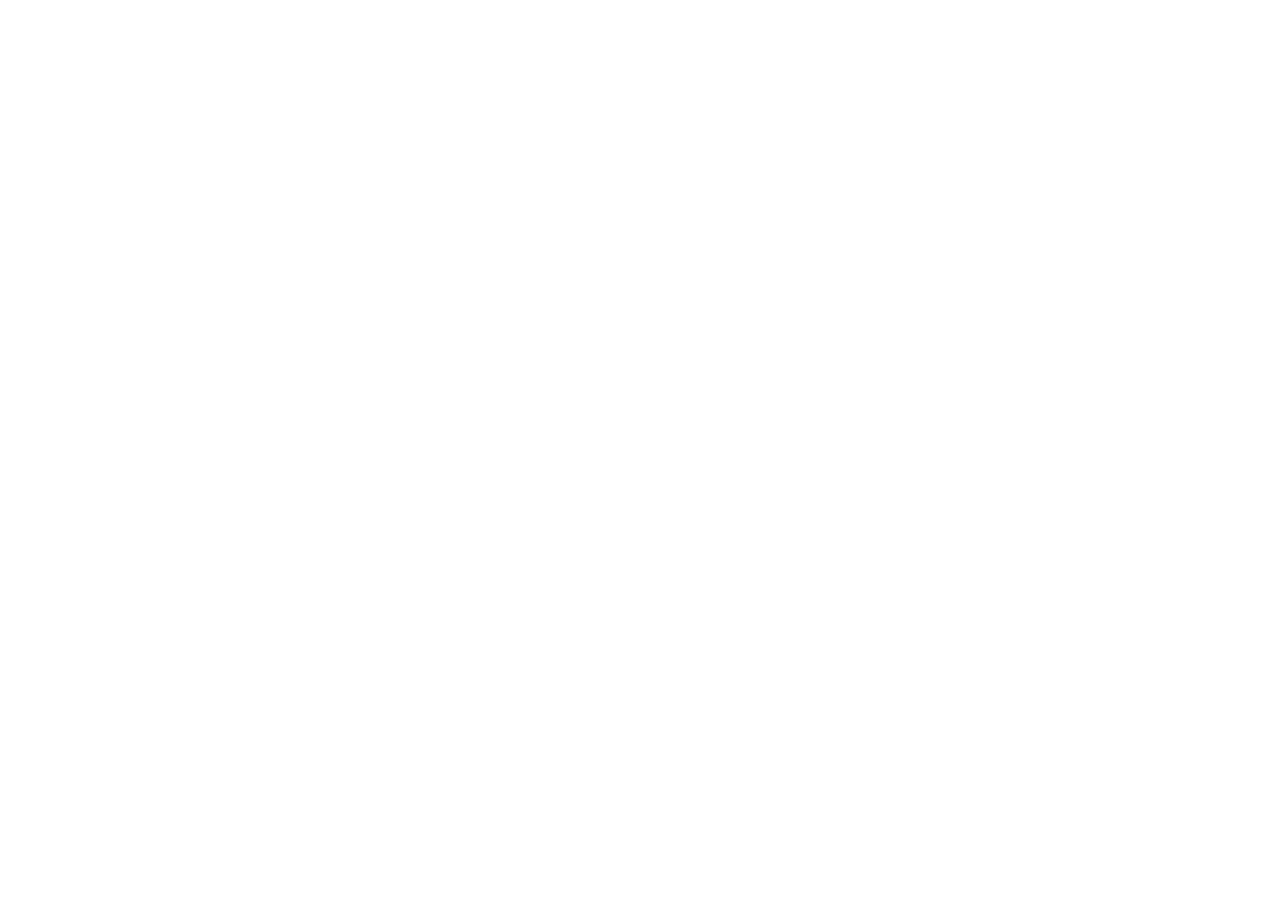
==== teste.html @ 45d23dcc "Testando uma abordagem diferente" ====
<!DOCTYPE html>
<html lang="pt-br">

<head>
    <meta charset="UTF-8">
    <meta name="viewport" content="width=device-width, initial-scale=1.0">
    <title>Sistema de Cadastro de Tarefas</title>
    <link rel="stylesheet" href="/assets/css/testando.css">
</head>

<body>
    <header id="header-section">

    </header>
    <main>

    </main>
    <footer id="footer-section">

    </footer>


</body>


</html>
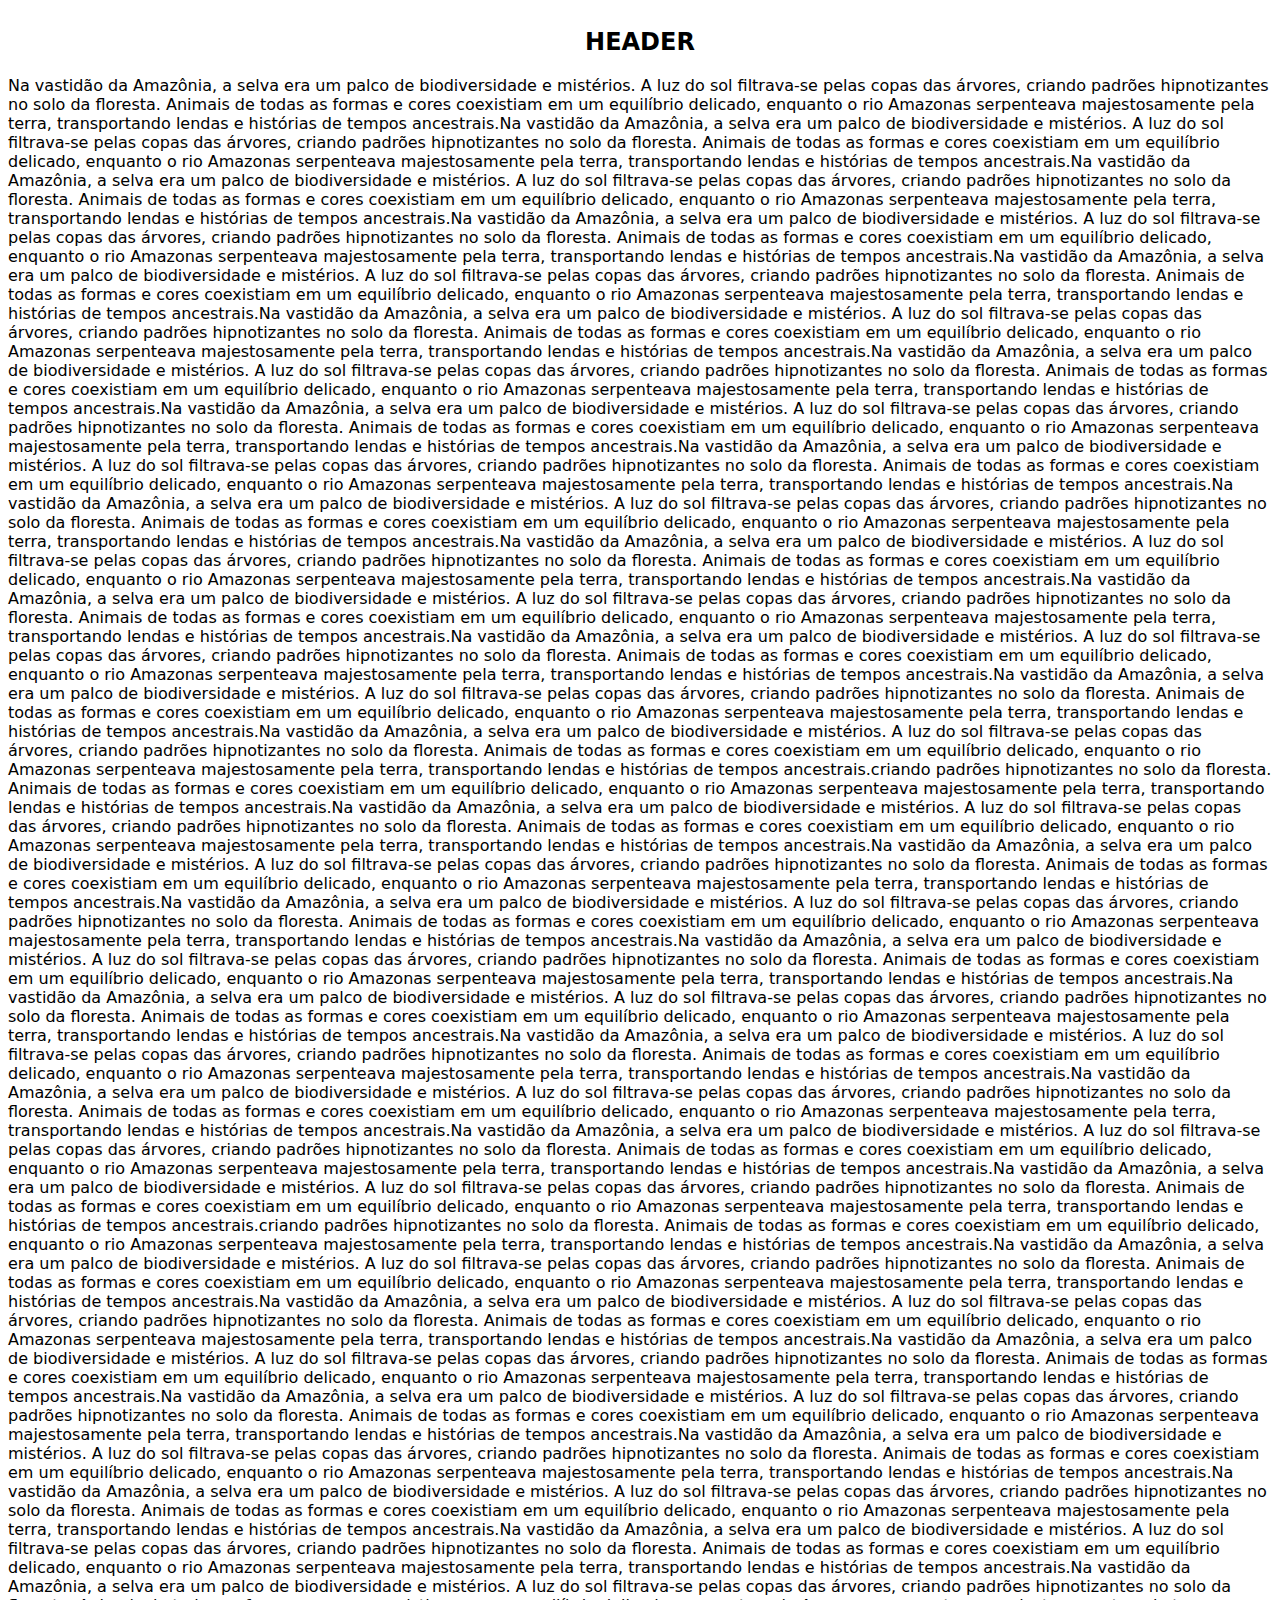
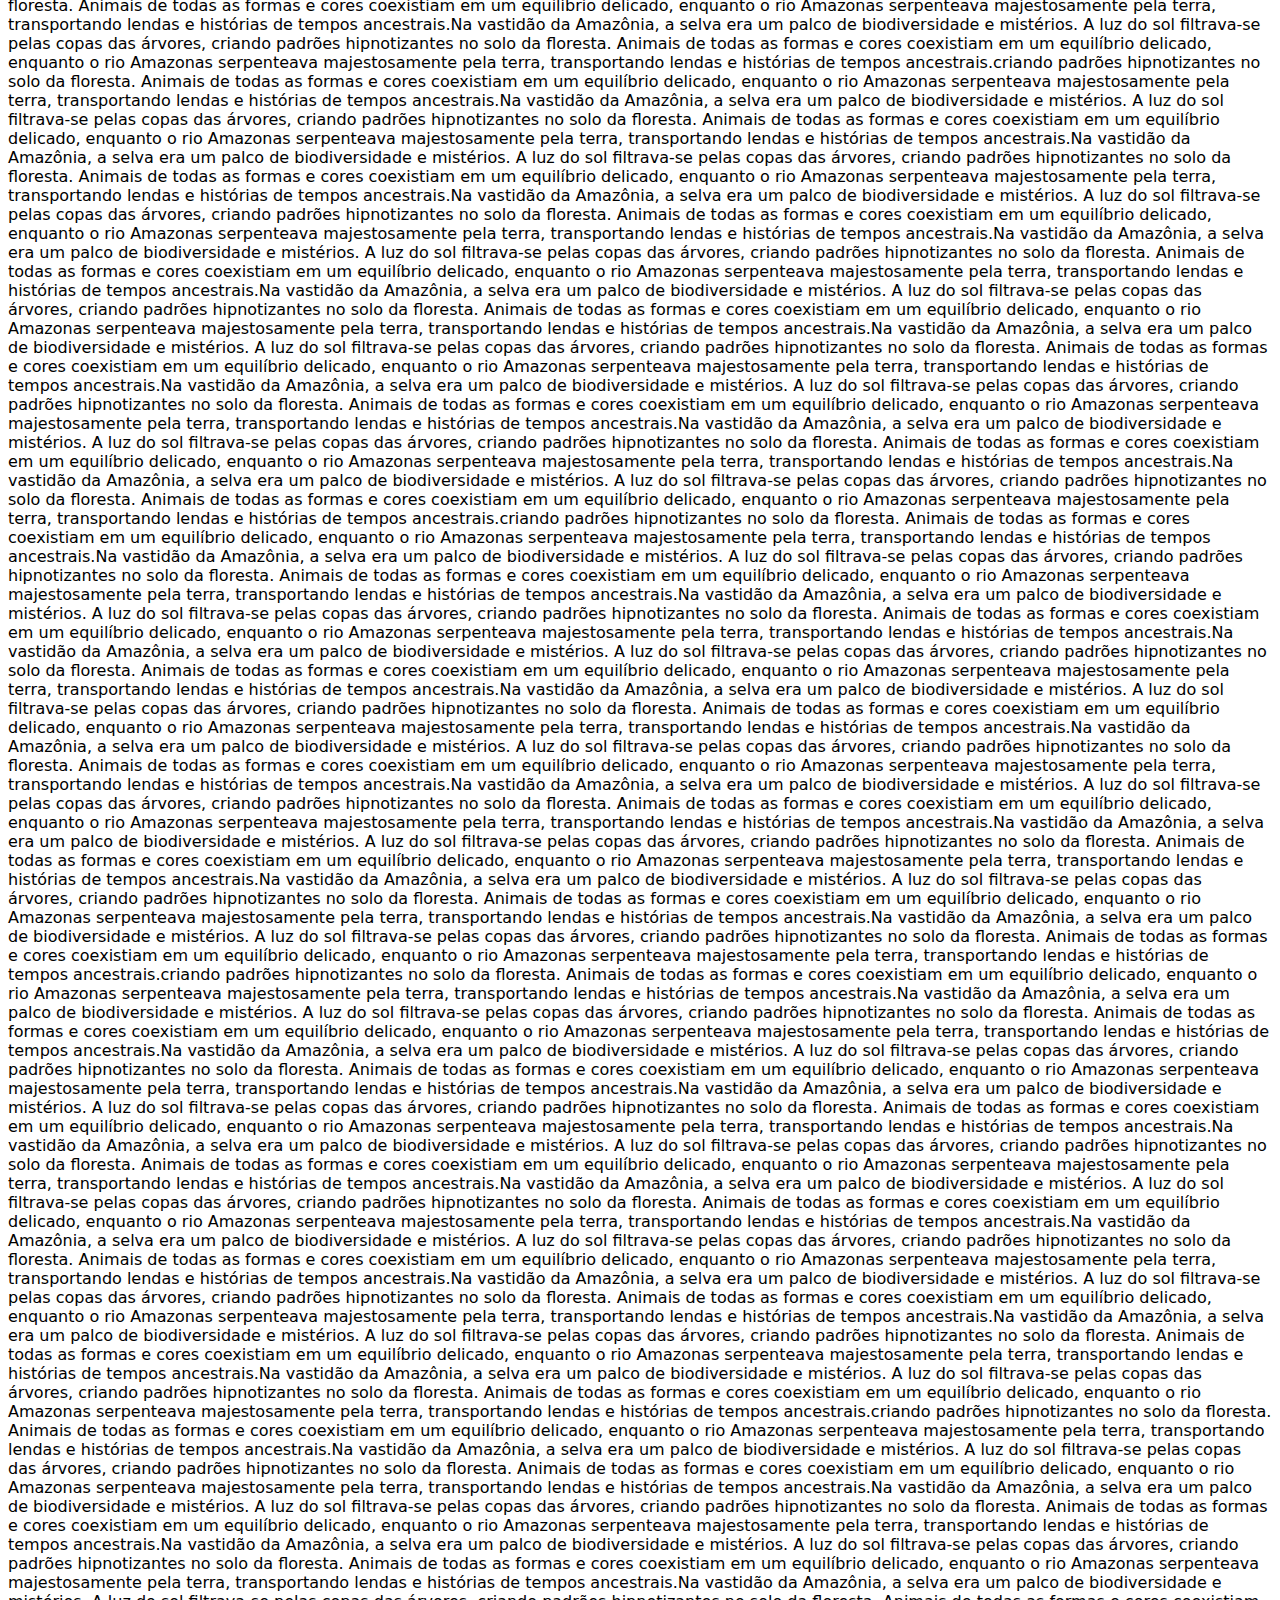
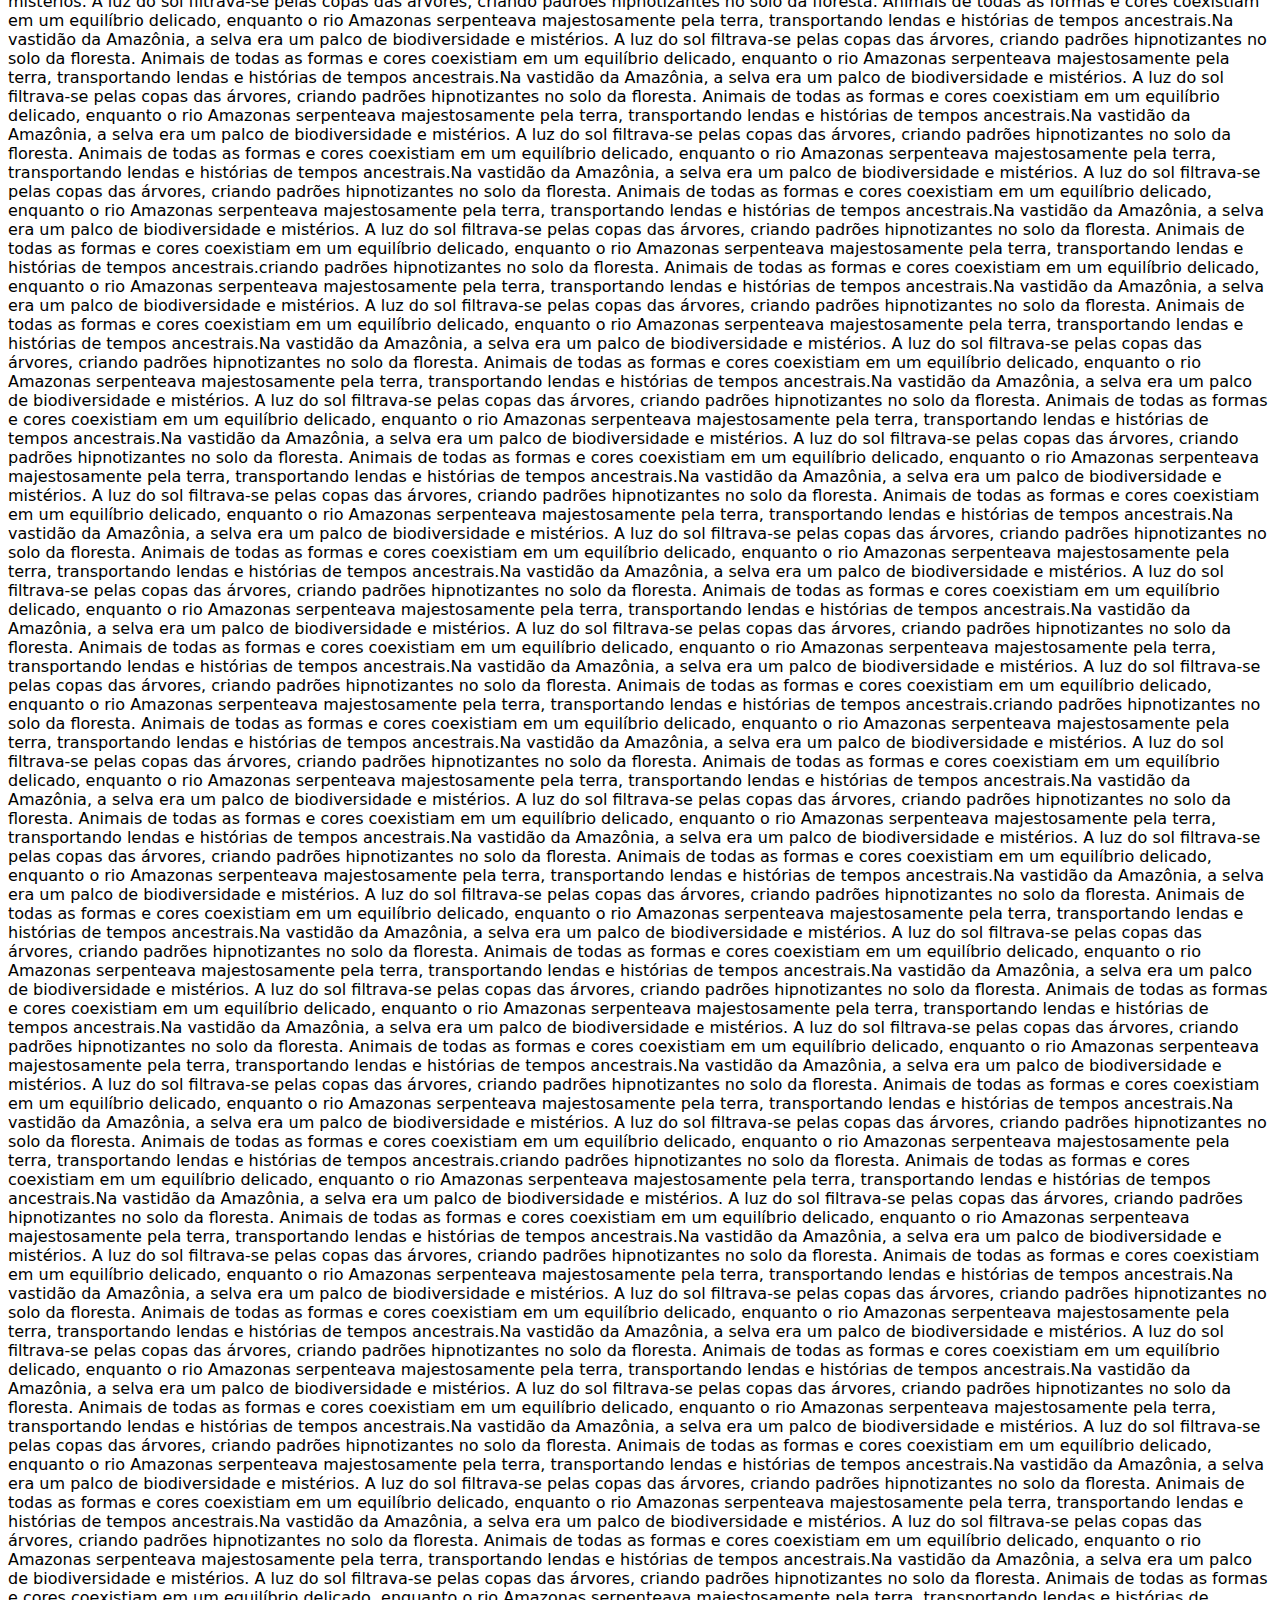
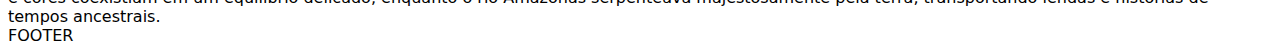
==== commit 4b3bf2db: "Layout Padrao Teste" ====
--- a/teste.html
+++ b/teste.html
@@ -8,14 +8,15 @@
     <link rel="stylesheet" href="/assets/css/testando.css">
 </head>
 
-<body>
-    <header id="header-section">
-
+<body class="container">
+    <header class="header-section">
+        <h2>HEADER</h2>
     </header>
-    <main>
-
+    <main class="container-main">
+        Na vastidão da Amazônia, a selva era um palco de biodiversidade e mistérios. A luz do sol filtrava-se pelas copas das árvores, criando padrões hipnotizantes no solo da floresta. Animais de todas as formas e cores coexistiam em um equilíbrio delicado, enquanto o rio Amazonas serpenteava majestosamente pela terra, transportando lendas e histórias de tempos ancestrais.Na vastidão da Amazônia, a selva era um palco de biodiversidade e mistérios. A luz do sol filtrava-se pelas copas das árvores, criando padrões hipnotizantes no solo da floresta. Animais de todas as formas e cores coexistiam em um equilíbrio delicado, enquanto o rio Amazonas serpenteava majestosamente pela terra, transportando lendas e histórias de tempos ancestrais.Na vastidão da Amazônia, a selva era um palco de biodiversidade e mistérios. A luz do sol filtrava-se pelas copas das árvores, criando padrões hipnotizantes no solo da floresta. Animais de todas as formas e cores coexistiam em um equilíbrio delicado, enquanto o rio Amazonas serpenteava majestosamente pela terra, transportando lendas e histórias de tempos ancestrais.Na vastidão da Amazônia, a selva era um palco de biodiversidade e mistérios. A luz do sol filtrava-se pelas copas das árvores, criando padrões hipnotizantes no solo da floresta. Animais de todas as formas e cores coexistiam em um equilíbrio delicado, enquanto o rio Amazonas serpenteava majestosamente pela terra, transportando lendas e histórias de tempos ancestrais.Na vastidão da Amazônia, a selva era um palco de biodiversidade e mistérios. A luz do sol filtrava-se pelas copas das árvores, criando padrões hipnotizantes no solo da floresta. Animais de todas as formas e cores coexistiam em um equilíbrio delicado, enquanto o rio Amazonas serpenteava majestosamente pela terra, transportando lendas e histórias de tempos ancestrais.Na vastidão da Amazônia, a selva era um palco de biodiversidade e mistérios. A luz do sol filtrava-se pelas copas das árvores, criando padrões hipnotizantes no solo da floresta. Animais de todas as formas e cores coexistiam em um equilíbrio delicado, enquanto o rio Amazonas serpenteava majestosamente pela terra, transportando lendas e histórias de tempos ancestrais.Na vastidão da Amazônia, a selva era um palco de biodiversidade e mistérios. A luz do sol filtrava-se pelas copas das árvores, criando padrões hipnotizantes no solo da floresta. Animais de todas as formas e cores coexistiam em um equilíbrio delicado, enquanto o rio Amazonas serpenteava majestosamente pela terra, transportando lendas e histórias de tempos ancestrais.Na vastidão da Amazônia, a selva era um palco de biodiversidade e mistérios. A luz do sol filtrava-se pelas copas das árvores, criando padrões hipnotizantes no solo da floresta. Animais de todas as formas e cores coexistiam em um equilíbrio delicado, enquanto o rio Amazonas serpenteava majestosamente pela terra, transportando lendas e histórias de tempos ancestrais.Na vastidão da Amazônia, a selva era um palco de biodiversidade e mistérios. A luz do sol filtrava-se pelas copas das árvores, criando padrões hipnotizantes no solo da floresta. Animais de todas as formas e cores coexistiam em um equilíbrio delicado, enquanto o rio Amazonas serpenteava majestosamente pela terra, transportando lendas e histórias de tempos ancestrais.Na vastidão da Amazônia, a selva era um palco de biodiversidade e mistérios. A luz do sol filtrava-se pelas copas das árvores, criando padrões hipnotizantes no solo da floresta. Animais de todas as formas e cores coexistiam em um equilíbrio delicado, enquanto o rio Amazonas serpenteava majestosamente pela terra, transportando lendas e histórias de tempos ancestrais.Na vastidão da Amazônia, a selva era um palco de biodiversidade e mistérios. A luz do sol filtrava-se pelas copas das árvores, criando padrões hipnotizantes no solo da floresta. Animais de todas as formas e cores coexistiam em um equilíbrio delicado, enquanto o rio Amazonas serpenteava majestosamente pela terra, transportando lendas e histórias de tempos ancestrais.Na vastidão da Amazônia, a selva era um palco de biodiversidade e mistérios. A luz do sol filtrava-se pelas copas das árvores, criando padrões hipnotizantes no solo da floresta. Animais de todas as formas e cores coexistiam em um equilíbrio delicado, enquanto o rio Amazonas serpenteava majestosamente pela terra, transportando lendas e histórias de tempos ancestrais.Na vastidão da Amazônia, a selva era um palco de biodiversidade e mistérios. A luz do sol filtrava-se pelas copas das árvores, criando padrões hipnotizantes no solo da floresta. Animais de todas as formas e cores coexistiam em um equilíbrio delicado, enquanto o rio Amazonas serpenteava majestosamente pela terra, transportando lendas e histórias de tempos ancestrais.Na vastidão da Amazônia, a selva era um palco de biodiversidade e mistérios. A luz do sol filtrava-se pelas copas das árvores, criando padrões hipnotizantes no solo da floresta. Animais de todas as formas e cores coexistiam em um equilíbrio delicado, enquanto o rio Amazonas serpenteava majestosamente pela terra, transportando lendas e histórias de tempos ancestrais.Na vastidão da Amazônia, a selva era um palco de biodiversidade e mistérios. A luz do sol filtrava-se pelas copas das árvores, criando padrões hipnotizantes no solo da floresta. Animais de todas as formas e cores coexistiam em um equilíbrio delicado, enquanto o rio Amazonas serpenteava majestosamente pela terra, transportando lendas e histórias de tempos ancestrais.criando padrões hipnotizantes no solo da floresta. Animais de todas as formas e cores coexistiam em um equilíbrio delicado, enquanto o rio Amazonas serpenteava majestosamente pela terra, transportando lendas e histórias de tempos ancestrais.Na vastidão da Amazônia, a selva era um palco de biodiversidade e mistérios. A luz do sol filtrava-se pelas copas das árvores, criando padrões hipnotizantes no solo da floresta. Animais de todas as formas e cores coexistiam em um equilíbrio delicado, enquanto o rio Amazonas serpenteava majestosamente pela terra, transportando lendas e histórias de tempos ancestrais.Na vastidão da Amazônia, a selva era um palco de biodiversidade e mistérios. A luz do sol filtrava-se pelas copas das árvores, criando padrões hipnotizantes no solo da floresta. Animais de todas as formas e cores coexistiam em um equilíbrio delicado, enquanto o rio Amazonas serpenteava majestosamente pela terra, transportando lendas e histórias de tempos ancestrais.Na vastidão da Amazônia, a selva era um palco de biodiversidade e mistérios. A luz do sol filtrava-se pelas copas das árvores, criando padrões hipnotizantes no solo da floresta. Animais de todas as formas e cores coexistiam em um equilíbrio delicado, enquanto o rio Amazonas serpenteava majestosamente pela terra, transportando lendas e histórias de tempos ancestrais.Na vastidão da Amazônia, a selva era um palco de biodiversidade e mistérios. A luz do sol filtrava-se pelas copas das árvores, criando padrões hipnotizantes no solo da floresta. Animais de todas as formas e cores coexistiam em um equilíbrio delicado, enquanto o rio Amazonas serpenteava majestosamente pela terra, transportando lendas e histórias de tempos ancestrais.Na vastidão da Amazônia, a selva era um palco de biodiversidade e mistérios. A luz do sol filtrava-se pelas copas das árvores, criando padrões hipnotizantes no solo da floresta. Animais de todas as formas e cores coexistiam em um equilíbrio delicado, enquanto o rio Amazonas serpenteava majestosamente pela terra, transportando lendas e histórias de tempos ancestrais.Na vastidão da Amazônia, a selva era um palco de biodiversidade e mistérios. A luz do sol filtrava-se pelas copas das árvores, criando padrões hipnotizantes no solo da floresta. Animais de todas as formas e cores coexistiam em um equilíbrio delicado, enquanto o rio Amazonas serpenteava majestosamente pela terra, transportando lendas e histórias de tempos ancestrais.Na vastidão da Amazônia, a selva era um palco de biodiversidade e mistérios. A luz do sol filtrava-se pelas copas das árvores, criando padrões hipnotizantes no solo da floresta. Animais de todas as formas e cores coexistiam em um equilíbrio delicado, enquanto o rio Amazonas serpenteava majestosamente pela terra, transportando lendas e histórias de tempos ancestrais.Na vastidão da Amazônia, a selva era um palco de biodiversidade e mistérios. A luz do sol filtrava-se pelas copas das árvores, criando padrões hipnotizantes no solo da floresta. Animais de todas as formas e cores coexistiam em um equilíbrio delicado, enquanto o rio Amazonas serpenteava majestosamente pela terra, transportando lendas e histórias de tempos ancestrais.Na vastidão da Amazônia, a selva era um palco de biodiversidade e mistérios. A luz do sol filtrava-se pelas copas das árvores, criando padrões hipnotizantes no solo da floresta. Animais de todas as formas e cores coexistiam em um equilíbrio delicado, enquanto o rio Amazonas serpenteava majestosamente pela terra, transportando lendas e histórias de tempos ancestrais.criando padrões hipnotizantes no solo da floresta. Animais de todas as formas e cores coexistiam em um equilíbrio delicado, enquanto o rio Amazonas serpenteava majestosamente pela terra, transportando lendas e histórias de tempos ancestrais.Na vastidão da Amazônia, a selva era um palco de biodiversidade e mistérios. A luz do sol filtrava-se pelas copas das árvores, criando padrões hipnotizantes no solo da floresta. Animais de todas as formas e cores coexistiam em um equilíbrio delicado, enquanto o rio Amazonas serpenteava majestosamente pela terra, transportando lendas e histórias de tempos ancestrais.Na vastidão da Amazônia, a selva era um palco de biodiversidade e mistérios. A luz do sol filtrava-se pelas copas das árvores, criando padrões hipnotizantes no solo da floresta. Animais de todas as formas e cores coexistiam em um equilíbrio delicado, enquanto o rio Amazonas serpenteava majestosamente pela terra, transportando lendas e histórias de tempos ancestrais.Na vastidão da Amazônia, a selva era um palco de biodiversidade e mistérios. A luz do sol filtrava-se pelas copas das árvores, criando padrões hipnotizantes no solo da floresta. Animais de todas as formas e cores coexistiam em um equilíbrio delicado, enquanto o rio Amazonas serpenteava majestosamente pela terra, transportando lendas e histórias de tempos ancestrais.Na vastidão da Amazônia, a selva era um palco de biodiversidade e mistérios. A luz do sol filtrava-se pelas copas das árvores, criando padrões hipnotizantes no solo da floresta. Animais de todas as formas e cores coexistiam em um equilíbrio delicado, enquanto o rio Amazonas serpenteava majestosamente pela terra, transportando lendas e histórias de tempos ancestrais.Na vastidão da Amazônia, a selva era um palco de biodiversidade e mistérios. A luz do sol filtrava-se pelas copas das árvores, criando padrões hipnotizantes no solo da floresta. Animais de todas as formas e cores coexistiam em um equilíbrio delicado, enquanto o rio Amazonas serpenteava majestosamente pela terra, transportando lendas e histórias de tempos ancestrais.Na vastidão da Amazônia, a selva era um palco de biodiversidade e mistérios. A luz do sol filtrava-se pelas copas das árvores, criando padrões hipnotizantes no solo da floresta. Animais de todas as formas e cores coexistiam em um equilíbrio delicado, enquanto o rio Amazonas serpenteava majestosamente pela terra, transportando lendas e histórias de tempos ancestrais.Na vastidão da Amazônia, a selva era um palco de biodiversidade e mistérios. A luz do sol filtrava-se pelas copas das árvores, criando padrões hipnotizantes no solo da floresta. Animais de todas as formas e cores coexistiam em um equilíbrio delicado, enquanto o rio Amazonas serpenteava majestosamente pela terra, transportando lendas e histórias de tempos ancestrais.Na vastidão da Amazônia, a selva era um palco de biodiversidade e mistérios. A luz do sol filtrava-se pelas copas das árvores, criando padrões hipnotizantes no solo da floresta. Animais de todas as formas e cores coexistiam em um equilíbrio delicado, enquanto o rio Amazonas serpenteava majestosamente pela terra, transportando lendas e histórias de tempos ancestrais.Na vastidão da Amazônia, a selva era um palco de biodiversidade e mistérios. A luz do sol filtrava-se pelas copas das árvores, criando padrões hipnotizantes no solo da floresta. Animais de todas as formas e cores coexistiam em um equilíbrio delicado, enquanto o rio Amazonas serpenteava majestosamente pela terra, transportando lendas e histórias de tempos ancestrais.criando padrões hipnotizantes no solo da floresta. Animais de todas as formas e cores coexistiam em um equilíbrio delicado, enquanto o rio Amazonas serpenteava majestosamente pela terra, transportando lendas e histórias de tempos ancestrais.Na vastidão da Amazônia, a selva era um palco de biodiversidade e mistérios. A luz do sol filtrava-se pelas copas das árvores, criando padrões hipnotizantes no solo da floresta. Animais de todas as formas e cores coexistiam em um equilíbrio delicado, enquanto o rio Amazonas serpenteava majestosamente pela terra, transportando lendas e histórias de tempos ancestrais.Na vastidão da Amazônia, a selva era um palco de biodiversidade e mistérios. A luz do sol filtrava-se pelas copas das árvores, criando padrões hipnotizantes no solo da floresta. Animais de todas as formas e cores coexistiam em um equilíbrio delicado, enquanto o rio Amazonas serpenteava majestosamente pela terra, transportando lendas e histórias de tempos ancestrais.Na vastidão da Amazônia, a selva era um palco de biodiversidade e mistérios. A luz do sol filtrava-se pelas copas das árvores, criando padrões hipnotizantes no solo da floresta. Animais de todas as formas e cores coexistiam em um equilíbrio delicado, enquanto o rio Amazonas serpenteava majestosamente pela terra, transportando lendas e histórias de tempos ancestrais.Na vastidão da Amazônia, a selva era um palco de biodiversidade e mistérios. A luz do sol filtrava-se pelas copas das árvores, criando padrões hipnotizantes no solo da floresta. Animais de todas as formas e cores coexistiam em um equilíbrio delicado, enquanto o rio Amazonas serpenteava majestosamente pela terra, transportando lendas e histórias de tempos ancestrais.Na vastidão da Amazônia, a selva era um palco de biodiversidade e mistérios. A luz do sol filtrava-se pelas copas das árvores, criando padrões hipnotizantes no solo da floresta. Animais de todas as formas e cores coexistiam em um equilíbrio delicado, enquanto o rio Amazonas serpenteava majestosamente pela terra, transportando lendas e histórias de tempos ancestrais.Na vastidão da Amazônia, a selva era um palco de biodiversidade e mistérios. A luz do sol filtrava-se pelas copas das árvores, criando padrões hipnotizantes no solo da floresta. Animais de todas as formas e cores coexistiam em um equilíbrio delicado, enquanto o rio Amazonas serpenteava majestosamente pela terra, transportando lendas e histórias de tempos ancestrais.Na vastidão da Amazônia, a selva era um palco de biodiversidade e mistérios. A luz do sol filtrava-se pelas copas das árvores, criando padrões hipnotizantes no solo da floresta. Animais de todas as formas e cores coexistiam em um equilíbrio delicado, enquanto o rio Amazonas serpenteava majestosamente pela terra, transportando lendas e histórias de tempos ancestrais.Na vastidão da Amazônia, a selva era um palco de biodiversidade e mistérios. A luz do sol filtrava-se pelas copas das árvores, criando padrões hipnotizantes no solo da floresta. Animais de todas as formas e cores coexistiam em um equilíbrio delicado, enquanto o rio Amazonas serpenteava majestosamente pela terra, transportando lendas e histórias de tempos ancestrais.Na vastidão da Amazônia, a selva era um palco de biodiversidade e mistérios. A luz do sol filtrava-se pelas copas das árvores, criando padrões hipnotizantes no solo da floresta. Animais de todas as formas e cores coexistiam em um equilíbrio delicado, enquanto o rio Amazonas serpenteava majestosamente pela terra, transportando lendas e histórias de tempos ancestrais.criando padrões hipnotizantes no solo da floresta. Animais de todas as formas e cores coexistiam em um equilíbrio delicado, enquanto o rio Amazonas serpenteava majestosamente pela terra, transportando lendas e histórias de tempos ancestrais.Na vastidão da Amazônia, a selva era um palco de biodiversidade e mistérios. A luz do sol filtrava-se pelas copas das árvores, criando padrões hipnotizantes no solo da floresta. Animais de todas as formas e cores coexistiam em um equilíbrio delicado, enquanto o rio Amazonas serpenteava majestosamente pela terra, transportando lendas e histórias de tempos ancestrais.Na vastidão da Amazônia, a selva era um palco de biodiversidade e mistérios. A luz do sol filtrava-se pelas copas das árvores, criando padrões hipnotizantes no solo da floresta. Animais de todas as formas e cores coexistiam em um equilíbrio delicado, enquanto o rio Amazonas serpenteava majestosamente pela terra, transportando lendas e histórias de tempos ancestrais.Na vastidão da Amazônia, a selva era um palco de biodiversidade e mistérios. A luz do sol filtrava-se pelas copas das árvores, criando padrões hipnotizantes no solo da floresta. Animais de todas as formas e cores coexistiam em um equilíbrio delicado, enquanto o rio Amazonas serpenteava majestosamente pela terra, transportando lendas e histórias de tempos ancestrais.Na vastidão da Amazônia, a selva era um palco de biodiversidade e mistérios. A luz do sol filtrava-se pelas copas das árvores, criando padrões hipnotizantes no solo da floresta. Animais de todas as formas e cores coexistiam em um equilíbrio delicado, enquanto o rio Amazonas serpenteava majestosamente pela terra, transportando lendas e histórias de tempos ancestrais.Na vastidão da Amazônia, a selva era um palco de biodiversidade e mistérios. A luz do sol filtrava-se pelas copas das árvores, criando padrões hipnotizantes no solo da floresta. Animais de todas as formas e cores coexistiam em um equilíbrio delicado, enquanto o rio Amazonas serpenteava majestosamente pela terra, transportando lendas e histórias de tempos ancestrais.Na vastidão da Amazônia, a selva era um palco de biodiversidade e mistérios. A luz do sol filtrava-se pelas copas das árvores, criando padrões hipnotizantes no solo da floresta. Animais de todas as formas e cores coexistiam em um equilíbrio delicado, enquanto o rio Amazonas serpenteava majestosamente pela terra, transportando lendas e histórias de tempos ancestrais.Na vastidão da Amazônia, a selva era um palco de biodiversidade e mistérios. A luz do sol filtrava-se pelas copas das árvores, criando padrões hipnotizantes no solo da floresta. Animais de todas as formas e cores coexistiam em um equilíbrio delicado, enquanto o rio Amazonas serpenteava majestosamente pela terra, transportando lendas e histórias de tempos ancestrais.Na vastidão da Amazônia, a selva era um palco de biodiversidade e mistérios. A luz do sol filtrava-se pelas copas das árvores, criando padrões hipnotizantes no solo da floresta. Animais de todas as formas e cores coexistiam em um equilíbrio delicado, enquanto o rio Amazonas serpenteava majestosamente pela terra, transportando lendas e histórias de tempos ancestrais.Na vastidão da Amazônia, a selva era um palco de biodiversidade e mistérios. A luz do sol filtrava-se pelas copas das árvores, criando padrões hipnotizantes no solo da floresta. Animais de todas as formas e cores coexistiam em um equilíbrio delicado, enquanto o rio Amazonas serpenteava majestosamente pela terra, transportando lendas e histórias de tempos ancestrais.criando padrões hipnotizantes no solo da floresta. Animais de todas as formas e cores coexistiam em um equilíbrio delicado, enquanto o rio Amazonas serpenteava majestosamente pela terra, transportando lendas e histórias de tempos ancestrais.Na vastidão da Amazônia, a selva era um palco de biodiversidade e mistérios. A luz do sol filtrava-se pelas copas das árvores, criando padrões hipnotizantes no solo da floresta. Animais de todas as formas e cores coexistiam em um equilíbrio delicado, enquanto o rio Amazonas serpenteava majestosamente pela terra, transportando lendas e histórias de tempos ancestrais.Na vastidão da Amazônia, a selva era um palco de biodiversidade e mistérios. A luz do sol filtrava-se pelas copas das árvores, criando padrões hipnotizantes no solo da floresta. Animais de todas as formas e cores coexistiam em um equilíbrio delicado, enquanto o rio Amazonas serpenteava majestosamente pela terra, transportando lendas e histórias de tempos ancestrais.Na vastidão da Amazônia, a selva era um palco de biodiversidade e mistérios. A luz do sol filtrava-se pelas copas das árvores, criando padrões hipnotizantes no solo da floresta. Animais de todas as formas e cores coexistiam em um equilíbrio delicado, enquanto o rio Amazonas serpenteava majestosamente pela terra, transportando lendas e histórias de tempos ancestrais.Na vastidão da Amazônia, a selva era um palco de biodiversidade e mistérios. A luz do sol filtrava-se pelas copas das árvores, criando padrões hipnotizantes no solo da floresta. Animais de todas as formas e cores coexistiam em um equilíbrio delicado, enquanto o rio Amazonas serpenteava majestosamente pela terra, transportando lendas e histórias de tempos ancestrais.Na vastidão da Amazônia, a selva era um palco de biodiversidade e mistérios. A luz do sol filtrava-se pelas copas das árvores, criando padrões hipnotizantes no solo da floresta. Animais de todas as formas e cores coexistiam em um equilíbrio delicado, enquanto o rio Amazonas serpenteava majestosamente pela terra, transportando lendas e histórias de tempos ancestrais.Na vastidão da Amazônia, a selva era um palco de biodiversidade e mistérios. A luz do sol filtrava-se pelas copas das árvores, criando padrões hipnotizantes no solo da floresta. Animais de todas as formas e cores coexistiam em um equilíbrio delicado, enquanto o rio Amazonas serpenteava majestosamente pela terra, transportando lendas e histórias de tempos ancestrais.Na vastidão da Amazônia, a selva era um palco de biodiversidade e mistérios. A luz do sol filtrava-se pelas copas das árvores, criando padrões hipnotizantes no solo da floresta. Animais de todas as formas e cores coexistiam em um equilíbrio delicado, enquanto o rio Amazonas serpenteava majestosamente pela terra, transportando lendas e histórias de tempos ancestrais.Na vastidão da Amazônia, a selva era um palco de biodiversidade e mistérios. A luz do sol filtrava-se pelas copas das árvores, criando padrões hipnotizantes no solo da floresta. Animais de todas as formas e cores coexistiam em um equilíbrio delicado, enquanto o rio Amazonas serpenteava majestosamente pela terra, transportando lendas e histórias de tempos ancestrais.Na vastidão da Amazônia, a selva era um palco de biodiversidade e mistérios. A luz do sol filtrava-se pelas copas das árvores, criando padrões hipnotizantes no solo da floresta. Animais de todas as formas e cores coexistiam em um equilíbrio delicado, enquanto o rio Amazonas serpenteava majestosamente pela terra, transportando lendas e histórias de tempos ancestrais.criando padrões hipnotizantes no solo da floresta. Animais de todas as formas e cores coexistiam em um equilíbrio delicado, enquanto o rio Amazonas serpenteava majestosamente pela terra, transportando lendas e histórias de tempos ancestrais.Na vastidão da Amazônia, a selva era um palco de biodiversidade e mistérios. A luz do sol filtrava-se pelas copas das árvores, criando padrões hipnotizantes no solo da floresta. Animais de todas as formas e cores coexistiam em um equilíbrio delicado, enquanto o rio Amazonas serpenteava majestosamente pela terra, transportando lendas e histórias de tempos ancestrais.Na vastidão da Amazônia, a selva era um palco de biodiversidade e mistérios. A luz do sol filtrava-se pelas copas das árvores, criando padrões hipnotizantes no solo da floresta. Animais de todas as formas e cores coexistiam em um equilíbrio delicado, enquanto o rio Amazonas serpenteava majestosamente pela terra, transportando lendas e histórias de tempos ancestrais.Na vastidão da Amazônia, a selva era um palco de biodiversidade e mistérios. A luz do sol filtrava-se pelas copas das árvores, criando padrões hipnotizantes no solo da floresta. Animais de todas as formas e cores coexistiam em um equilíbrio delicado, enquanto o rio Amazonas serpenteava majestosamente pela terra, transportando lendas e histórias de tempos ancestrais.Na vastidão da Amazônia, a selva era um palco de biodiversidade e mistérios. A luz do sol filtrava-se pelas copas das árvores, criando padrões hipnotizantes no solo da floresta. Animais de todas as formas e cores coexistiam em um equilíbrio delicado, enquanto o rio Amazonas serpenteava majestosamente pela terra, transportando lendas e histórias de tempos ancestrais.Na vastidão da Amazônia, a selva era um palco de biodiversidade e mistérios. A luz do sol filtrava-se pelas copas das árvores, criando padrões hipnotizantes no solo da floresta. Animais de todas as formas e cores coexistiam em um equilíbrio delicado, enquanto o rio Amazonas serpenteava majestosamente pela terra, transportando lendas e histórias de tempos ancestrais.Na vastidão da Amazônia, a selva era um palco de biodiversidade e mistérios. A luz do sol filtrava-se pelas copas das árvores, criando padrões hipnotizantes no solo da floresta. Animais de todas as formas e cores coexistiam em um equilíbrio delicado, enquanto o rio Amazonas serpenteava majestosamente pela terra, transportando lendas e histórias de tempos ancestrais.Na vastidão da Amazônia, a selva era um palco de biodiversidade e mistérios. A luz do sol filtrava-se pelas copas das árvores, criando padrões hipnotizantes no solo da floresta. Animais de todas as formas e cores coexistiam em um equilíbrio delicado, enquanto o rio Amazonas serpenteava majestosamente pela terra, transportando lendas e histórias de tempos ancestrais.Na vastidão da Amazônia, a selva era um palco de biodiversidade e mistérios. A luz do sol filtrava-se pelas copas das árvores, criando padrões hipnotizantes no solo da floresta. Animais de todas as formas e cores coexistiam em um equilíbrio delicado, enquanto o rio Amazonas serpenteava majestosamente pela terra, transportando lendas e histórias de tempos ancestrais.Na vastidão da Amazônia, a selva era um palco de biodiversidade e mistérios. A luz do sol filtrava-se pelas copas das árvores, criando padrões hipnotizantes no solo da floresta. Animais de todas as formas e cores coexistiam em um equilíbrio delicado, enquanto o rio Amazonas serpenteava majestosamente pela terra, transportando lendas e histórias de tempos ancestrais.criando padrões hipnotizantes no solo da floresta. Animais de todas as formas e cores coexistiam em um equilíbrio delicado, enquanto o rio Amazonas serpenteava majestosamente pela terra, transportando lendas e histórias de tempos ancestrais.Na vastidão da Amazônia, a selva era um palco de biodiversidade e mistérios. A luz do sol filtrava-se pelas copas das árvores, criando padrões hipnotizantes no solo da floresta. Animais de todas as formas e cores coexistiam em um equilíbrio delicado, enquanto o rio Amazonas serpenteava majestosamente pela terra, transportando lendas e histórias de tempos ancestrais.Na vastidão da Amazônia, a selva era um palco de biodiversidade e mistérios. A luz do sol filtrava-se pelas copas das árvores, criando padrões hipnotizantes no solo da floresta. Animais de todas as formas e cores coexistiam em um equilíbrio delicado, enquanto o rio Amazonas serpenteava majestosamente pela terra, transportando lendas e histórias de tempos ancestrais.Na vastidão da Amazônia, a selva era um palco de biodiversidade e mistérios. A luz do sol filtrava-se pelas copas das árvores, criando padrões hipnotizantes no solo da floresta. Animais de todas as formas e cores coexistiam em um equilíbrio delicado, enquanto o rio Amazonas serpenteava majestosamente pela terra, transportando lendas e histórias de tempos ancestrais.Na vastidão da Amazônia, a selva era um palco de biodiversidade e mistérios. A luz do sol filtrava-se pelas copas das árvores, criando padrões hipnotizantes no solo da floresta. Animais de todas as formas e cores coexistiam em um equilíbrio delicado, enquanto o rio Amazonas serpenteava majestosamente pela terra, transportando lendas e histórias de tempos ancestrais.Na vastidão da Amazônia, a selva era um palco de biodiversidade e mistérios. A luz do sol filtrava-se pelas copas das árvores, criando padrões hipnotizantes no solo da floresta. Animais de todas as formas e cores coexistiam em um equilíbrio delicado, enquanto o rio Amazonas serpenteava majestosamente pela terra, transportando lendas e histórias de tempos ancestrais.Na vastidão da Amazônia, a selva era um palco de biodiversidade e mistérios. A luz do sol filtrava-se pelas copas das árvores, criando padrões hipnotizantes no solo da floresta. Animais de todas as formas e cores coexistiam em um equilíbrio delicado, enquanto o rio Amazonas serpenteava majestosamente pela terra, transportando lendas e histórias de tempos ancestrais.Na vastidão da Amazônia, a selva era um palco de biodiversidade e mistérios. A luz do sol filtrava-se pelas copas das árvores, criando padrões hipnotizantes no solo da floresta. Animais de todas as formas e cores coexistiam em um equilíbrio delicado, enquanto o rio Amazonas serpenteava majestosamente pela terra, transportando lendas e histórias de tempos ancestrais.Na vastidão da Amazônia, a selva era um palco de biodiversidade e mistérios. A luz do sol filtrava-se pelas copas das árvores, criando padrões hipnotizantes no solo da floresta. Animais de todas as formas e cores coexistiam em um equilíbrio delicado, enquanto o rio Amazonas serpenteava majestosamente pela terra, transportando lendas e histórias de tempos ancestrais.Na vastidão da Amazônia, a selva era um palco de biodiversidade e mistérios. A luz do sol filtrava-se pelas copas das árvores, criando padrões hipnotizantes no solo da floresta. Animais de todas as formas e cores coexistiam em um equilíbrio delicado, enquanto o rio Amazonas serpenteava majestosamente pela terra, transportando lendas e histórias de tempos ancestrais.criando padrões hipnotizantes no solo da floresta. Animais de todas as formas e cores coexistiam em um equilíbrio delicado, enquanto o rio Amazonas serpenteava majestosamente pela terra, transportando lendas e histórias de tempos ancestrais.Na vastidão da Amazônia, a selva era um palco de biodiversidade e mistérios. A luz do sol filtrava-se pelas copas das árvores, criando padrões hipnotizantes no solo da floresta. Animais de todas as formas e cores coexistiam em um equilíbrio delicado, enquanto o rio Amazonas serpenteava majestosamente pela terra, transportando lendas e histórias de tempos ancestrais.Na vastidão da Amazônia, a selva era um palco de biodiversidade e mistérios. A luz do sol filtrava-se pelas copas das árvores, criando padrões hipnotizantes no solo da floresta. Animais de todas as formas e cores coexistiam em um equilíbrio delicado, enquanto o rio Amazonas serpenteava majestosamente pela terra, transportando lendas e histórias de tempos ancestrais.Na vastidão da Amazônia, a selva era um palco de biodiversidade e mistérios. A luz do sol filtrava-se pelas copas das árvores, criando padrões hipnotizantes no solo da floresta. Animais de todas as formas e cores coexistiam em um equilíbrio delicado, enquanto o rio Amazonas serpenteava majestosamente pela terra, transportando lendas e histórias de tempos ancestrais.Na vastidão da Amazônia, a selva era um palco de biodiversidade e mistérios. A luz do sol filtrava-se pelas copas das árvores, criando padrões hipnotizantes no solo da floresta. Animais de todas as formas e cores coexistiam em um equilíbrio delicado, enquanto o rio Amazonas serpenteava majestosamente pela terra, transportando lendas e histórias de tempos ancestrais.Na vastidão da Amazônia, a selva era um palco de biodiversidade e mistérios. A luz do sol filtrava-se pelas copas das árvores, criando padrões hipnotizantes no solo da floresta. Animais de todas as formas e cores coexistiam em um equilíbrio delicado, enquanto o rio Amazonas serpenteava majestosamente pela terra, transportando lendas e histórias de tempos ancestrais.Na vastidão da Amazônia, a selva era um palco de biodiversidade e mistérios. A luz do sol filtrava-se pelas copas das árvores, criando padrões hipnotizantes no solo da floresta. Animais de todas as formas e cores coexistiam em um equilíbrio delicado, enquanto o rio Amazonas serpenteava majestosamente pela terra, transportando lendas e histórias de tempos ancestrais.Na vastidão da Amazônia, a selva era um palco de biodiversidade e mistérios. A luz do sol filtrava-se pelas copas das árvores, criando padrões hipnotizantes no solo da floresta. Animais de todas as formas e cores coexistiam em um equilíbrio delicado, enquanto o rio Amazonas serpenteava majestosamente pela terra, transportando lendas e histórias de tempos ancestrais.Na vastidão da Amazônia, a selva era um palco de biodiversidade e mistérios. A luz do sol filtrava-se pelas copas das árvores, criando padrões hipnotizantes no solo da floresta. Animais de todas as formas e cores coexistiam em um equilíbrio delicado, enquanto o rio Amazonas serpenteava majestosamente pela terra, transportando lendas e histórias de tempos ancestrais.Na vastidão da Amazônia, a selva era um palco de biodiversidade e mistérios. A luz do sol filtrava-se pelas copas das árvores, criando padrões hipnotizantes no solo da floresta. Animais de todas as formas e cores coexistiam em um equilíbrio delicado, enquanto o rio Amazonas serpenteava majestosamente pela terra, transportando lendas e histórias de tempos ancestrais.criando padrões hipnotizantes no solo da floresta. Animais de todas as formas e cores coexistiam em um equilíbrio delicado, enquanto o rio Amazonas serpenteava majestosamente pela terra, transportando lendas e histórias de tempos ancestrais.Na vastidão da Amazônia, a selva era um palco de biodiversidade e mistérios. A luz do sol filtrava-se pelas copas das árvores, criando padrões hipnotizantes no solo da floresta. Animais de todas as formas e cores coexistiam em um equilíbrio delicado, enquanto o rio Amazonas serpenteava majestosamente pela terra, transportando lendas e histórias de tempos ancestrais.Na vastidão da Amazônia, a selva era um palco de biodiversidade e mistérios. A luz do sol filtrava-se pelas copas das árvores, criando padrões hipnotizantes no solo da floresta. Animais de todas as formas e cores coexistiam em um equilíbrio delicado, enquanto o rio Amazonas serpenteava majestosamente pela terra, transportando lendas e histórias de tempos ancestrais.Na vastidão da Amazônia, a selva era um palco de biodiversidade e mistérios. A luz do sol filtrava-se pelas copas das árvores, criando padrões hipnotizantes no solo da floresta. Animais de todas as formas e cores coexistiam em um equilíbrio delicado, enquanto o rio Amazonas serpenteava majestosamente pela terra, transportando lendas e histórias de tempos ancestrais.Na vastidão da Amazônia, a selva era um palco de biodiversidade e mistérios. A luz do sol filtrava-se pelas copas das árvores, criando padrões hipnotizantes no solo da floresta. Animais de todas as formas e cores coexistiam em um equilíbrio delicado, enquanto o rio Amazonas serpenteava majestosamente pela terra, transportando lendas e histórias de tempos ancestrais.Na vastidão da Amazônia, a selva era um palco de biodiversidade e mistérios. A luz do sol filtrava-se pelas copas das árvores, criando padrões hipnotizantes no solo da floresta. Animais de todas as formas e cores coexistiam em um equilíbrio delicado, enquanto o rio Amazonas serpenteava majestosamente pela terra, transportando lendas e histórias de tempos ancestrais.Na vastidão da Amazônia, a selva era um palco de biodiversidade e mistérios. A luz do sol filtrava-se pelas copas das árvores, criando padrões hipnotizantes no solo da floresta. Animais de todas as formas e cores coexistiam em um equilíbrio delicado, enquanto o rio Amazonas serpenteava majestosamente pela terra, transportando lendas e histórias de tempos ancestrais.Na vastidão da Amazônia, a selva era um palco de biodiversidade e mistérios. A luz do sol filtrava-se pelas copas das árvores, criando padrões hipnotizantes no solo da floresta. Animais de todas as formas e cores coexistiam em um equilíbrio delicado, enquanto o rio Amazonas serpenteava majestosamente pela terra, transportando lendas e histórias de tempos ancestrais.Na vastidão da Amazônia, a selva era um palco de biodiversidade e mistérios. A luz do sol filtrava-se pelas copas das árvores, criando padrões hipnotizantes no solo da floresta. Animais de todas as formas e cores coexistiam em um equilíbrio delicado, enquanto o rio Amazonas serpenteava majestosamente pela terra, transportando lendas e histórias de tempos ancestrais.Na vastidão da Amazônia, a selva era um palco de biodiversidade e mistérios. A luz do sol filtrava-se pelas copas das árvores, criando padrões hipnotizantes no solo da floresta. Animais de todas as formas e cores coexistiam em um equilíbrio delicado, enquanto o rio Amazonas serpenteava majestosamente pela terra, transportando lendas e histórias de tempos ancestrais.
     </main>
-    <footer id="footer-section">
+    <footer class="footer-section">
+        FOOTER
 
     </footer>
 
--- a/assets/css/testando.css
+++ b/assets/css/testando.css
@@ -0,0 +1,22 @@
+/*Cabeçalho da página */
+.header-section {
+  align-items: center;
+  text-align: center;
+  align-content: center;
+}
+body {
+  font-family: system-ui, -apple-system, BlinkMacSystemFont, "Segoe UI", Roboto,
+    Oxygen, Ubuntu, Cantarell, "Open Sans", "Helvetica Neue", sans-serif;
+}
+.container {
+  display: flex;
+  flex-direction: column;
+  min-height: 100vh;
+}
+
+.container-main {
+  background-color: transparent;
+  flex: 1 1 0;
+}
+.footer-section {
+}
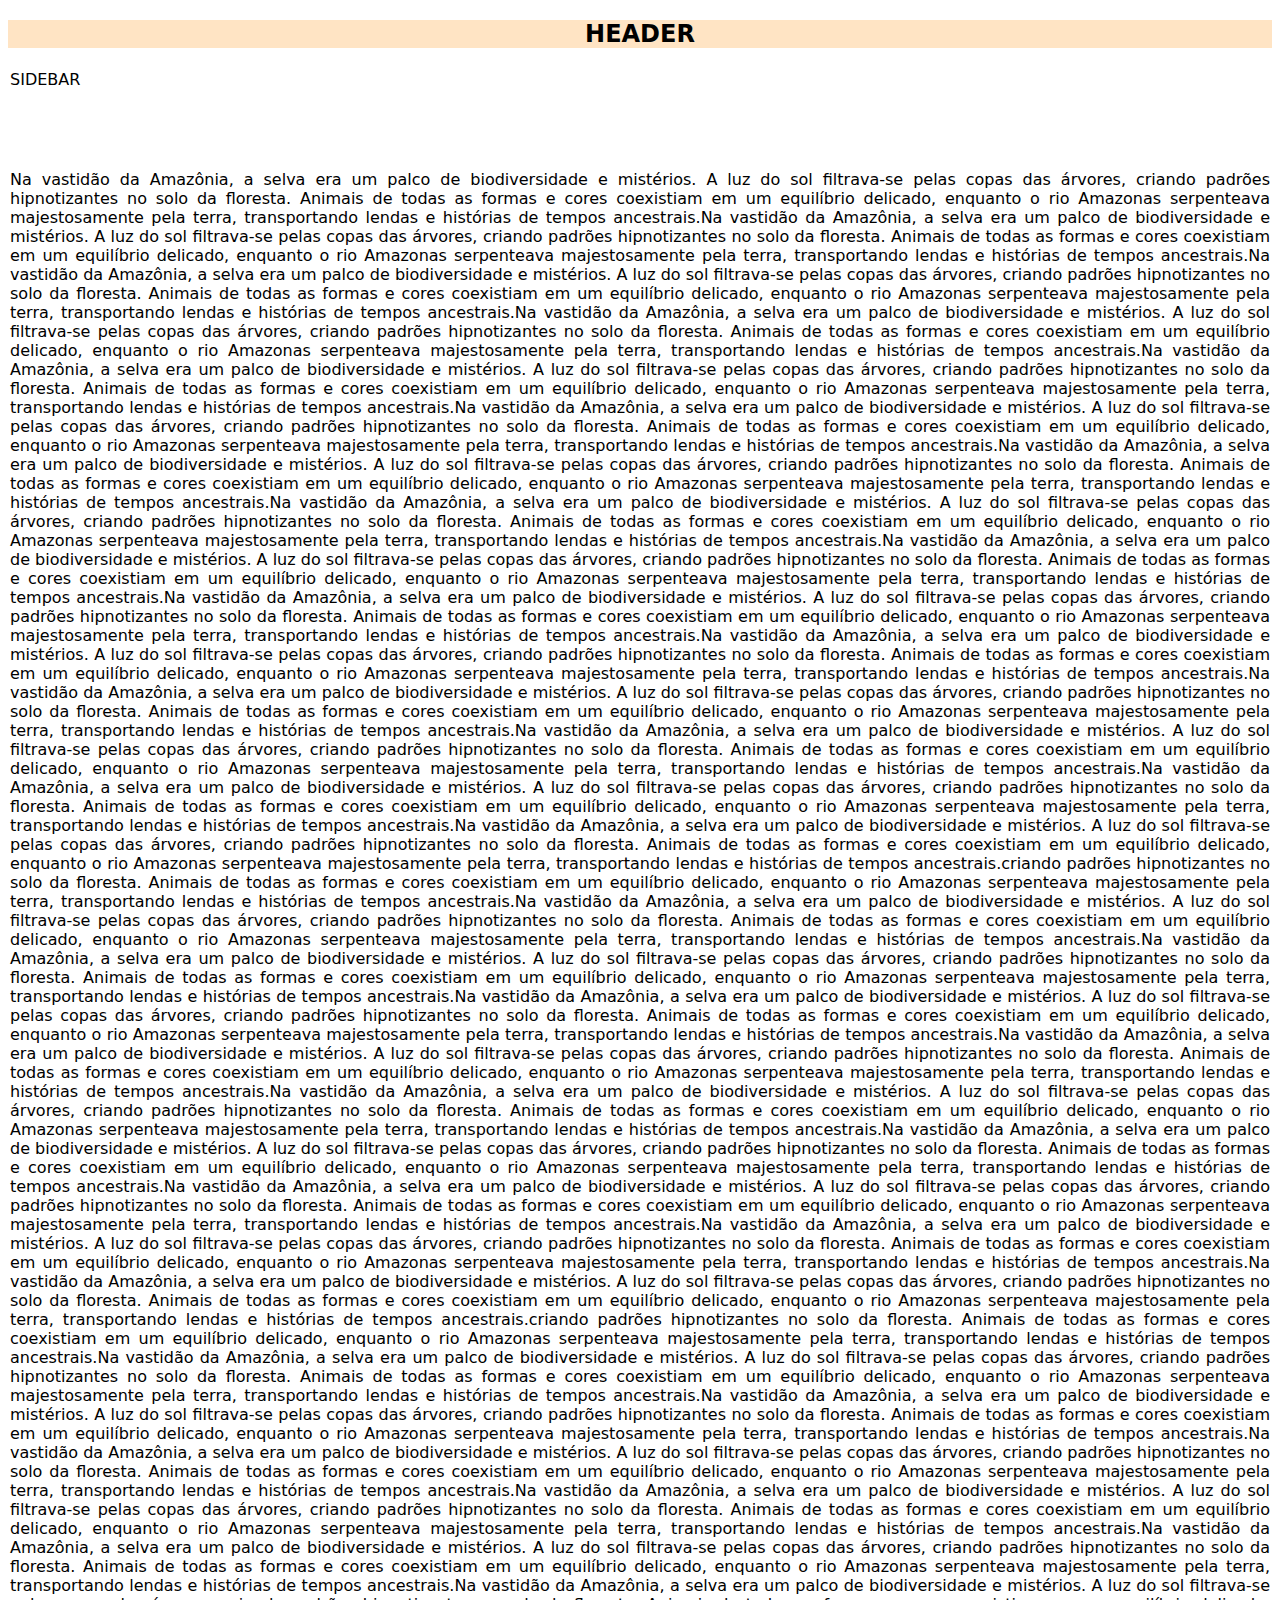
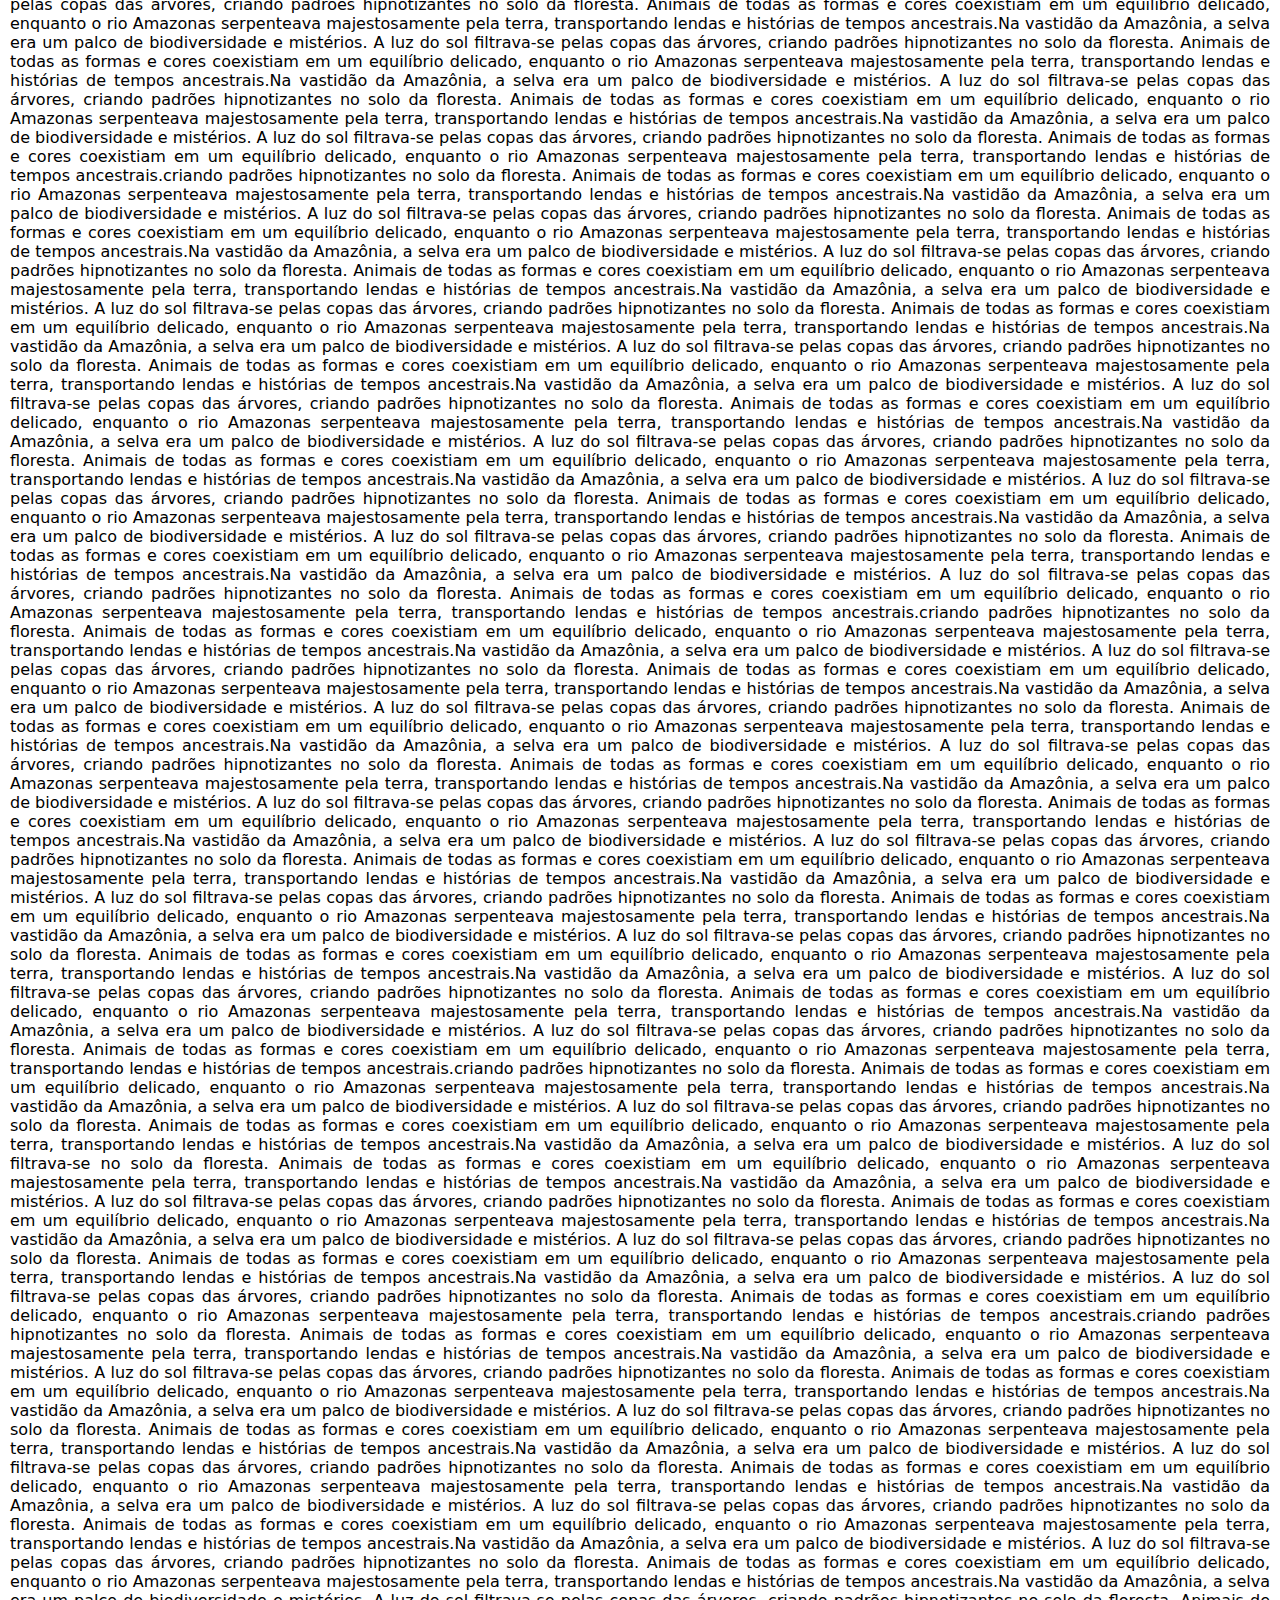
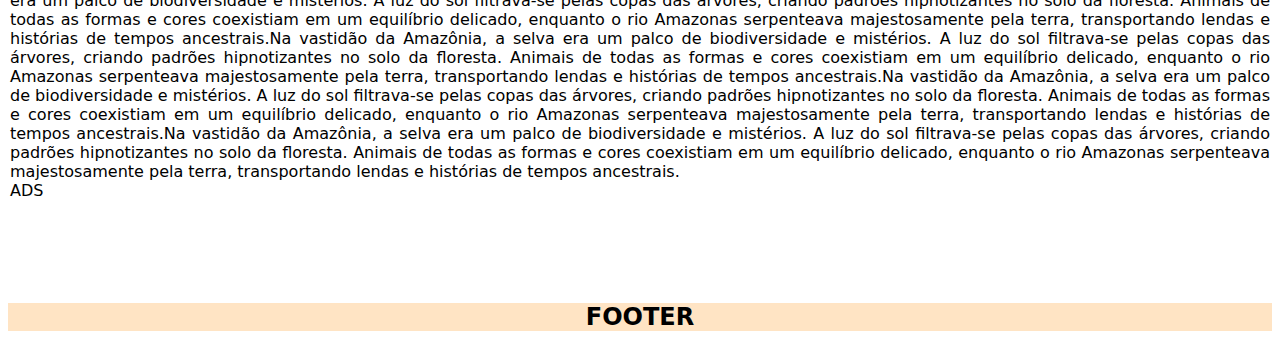
==== commit 95ad3d04: "Layout Padrao Teste1.1.2" ====
--- a/teste.html
+++ b/teste.html
@@ -7,16 +7,26 @@
     <title>Sistema de Cadastro de Tarefas</title>
     <link rel="stylesheet" href="/assets/css/testando.css">
 </head>
+<header class="header-section">
+    <h2>HEADER</h2>
+</header>
 
 <body class="container">
-    <header class="header-section">
-        <h2>HEADER</h2>
-    </header>
-    <main class="container-main">
-        Na vastidão da Amazônia, a selva era um palco de biodiversidade e mistérios. A luz do sol filtrava-se pelas copas das árvores, criando padrões hipnotizantes no solo da floresta. Animais de todas as formas e cores coexistiam em um equilíbrio delicado, enquanto o rio Amazonas serpenteava majestosamente pela terra, transportando lendas e histórias de tempos ancestrais.Na vastidão da Amazônia, a selva era um palco de biodiversidade e mistérios. A luz do sol filtrava-se pelas copas das árvores, criando padrões hipnotizantes no solo da floresta. Animais de todas as formas e cores coexistiam em um equilíbrio delicado, enquanto o rio Amazonas serpenteava majestosamente pela terra, transportando lendas e histórias de tempos ancestrais.Na vastidão da Amazônia, a selva era um palco de biodiversidade e mistérios. A luz do sol filtrava-se pelas copas das árvores, criando padrões hipnotizantes no solo da floresta. Animais de todas as formas e cores coexistiam em um equilíbrio delicado, enquanto o rio Amazonas serpenteava majestosamente pela terra, transportando lendas e histórias de tempos ancestrais.Na vastidão da Amazônia, a selva era um palco de biodiversidade e mistérios. A luz do sol filtrava-se pelas copas das árvores, criando padrões hipnotizantes no solo da floresta. Animais de todas as formas e cores coexistiam em um equilíbrio delicado, enquanto o rio Amazonas serpenteava majestosamente pela terra, transportando lendas e histórias de tempos ancestrais.Na vastidão da Amazônia, a selva era um palco de biodiversidade e mistérios. A luz do sol filtrava-se pelas copas das árvores, criando padrões hipnotizantes no solo da floresta. Animais de todas as formas e cores coexistiam em um equilíbrio delicado, enquanto o rio Amazonas serpenteava majestosamente pela terra, transportando lendas e histórias de tempos ancestrais.Na vastidão da Amazônia, a selva era um palco de biodiversidade e mistérios. A luz do sol filtrava-se pelas copas das árvores, criando padrões hipnotizantes no solo da floresta. Animais de todas as formas e cores coexistiam em um equilíbrio delicado, enquanto o rio Amazonas serpenteava majestosamente pela terra, transportando lendas e histórias de tempos ancestrais.Na vastidão da Amazônia, a selva era um palco de biodiversidade e mistérios. A luz do sol filtrava-se pelas copas das árvores, criando padrões hipnotizantes no solo da floresta. Animais de todas as formas e cores coexistiam em um equilíbrio delicado, enquanto o rio Amazonas serpenteava majestosamente pela terra, transportando lendas e histórias de tempos ancestrais.Na vastidão da Amazônia, a selva era um palco de biodiversidade e mistérios. A luz do sol filtrava-se pelas copas das árvores, criando padrões hipnotizantes no solo da floresta. Animais de todas as formas e cores coexistiam em um equilíbrio delicado, enquanto o rio Amazonas serpenteava majestosamente pela terra, transportando lendas e histórias de tempos ancestrais.Na vastidão da Amazônia, a selva era um palco de biodiversidade e mistérios. A luz do sol filtrava-se pelas copas das árvores, criando padrões hipnotizantes no solo da floresta. Animais de todas as formas e cores coexistiam em um equilíbrio delicado, enquanto o rio Amazonas serpenteava majestosamente pela terra, transportando lendas e histórias de tempos ancestrais.Na vastidão da Amazônia, a selva era um palco de biodiversidade e mistérios. A luz do sol filtrava-se pelas copas das árvores, criando padrões hipnotizantes no solo da floresta. Animais de todas as formas e cores coexistiam em um equilíbrio delicado, enquanto o rio Amazonas serpenteava majestosamente pela terra, transportando lendas e histórias de tempos ancestrais.Na vastidão da Amazônia, a selva era um palco de biodiversidade e mistérios. A luz do sol filtrava-se pelas copas das árvores, criando padrões hipnotizantes no solo da floresta. Animais de todas as formas e cores coexistiam em um equilíbrio delicado, enquanto o rio Amazonas serpenteava majestosamente pela terra, transportando lendas e histórias de tempos ancestrais.Na vastidão da Amazônia, a selva era um palco de biodiversidade e mistérios. A luz do sol filtrava-se pelas copas das árvores, criando padrões hipnotizantes no solo da floresta. Animais de todas as formas e cores coexistiam em um equilíbrio delicado, enquanto o rio Amazonas serpenteava majestosamente pela terra, transportando lendas e histórias de tempos ancestrais.Na vastidão da Amazônia, a selva era um palco de biodiversidade e mistérios. A luz do sol filtrava-se pelas copas das árvores, criando padrões hipnotizantes no solo da floresta. Animais de todas as formas e cores coexistiam em um equilíbrio delicado, enquanto o rio Amazonas serpenteava majestosamente pela terra, transportando lendas e histórias de tempos ancestrais.Na vastidão da Amazônia, a selva era um palco de biodiversidade e mistérios. A luz do sol filtrava-se pelas copas das árvores, criando padrões hipnotizantes no solo da floresta. Animais de todas as formas e cores coexistiam em um equilíbrio delicado, enquanto o rio Amazonas serpenteava majestosamente pela terra, transportando lendas e histórias de tempos ancestrais.Na vastidão da Amazônia, a selva era um palco de biodiversidade e mistérios. A luz do sol filtrava-se pelas copas das árvores, criando padrões hipnotizantes no solo da floresta. Animais de todas as formas e cores coexistiam em um equilíbrio delicado, enquanto o rio Amazonas serpenteava majestosamente pela terra, transportando lendas e histórias de tempos ancestrais.criando padrões hipnotizantes no solo da floresta. Animais de todas as formas e cores coexistiam em um equilíbrio delicado, enquanto o rio Amazonas serpenteava majestosamente pela terra, transportando lendas e histórias de tempos ancestrais.Na vastidão da Amazônia, a selva era um palco de biodiversidade e mistérios. A luz do sol filtrava-se pelas copas das árvores, criando padrões hipnotizantes no solo da floresta. Animais de todas as formas e cores coexistiam em um equilíbrio delicado, enquanto o rio Amazonas serpenteava majestosamente pela terra, transportando lendas e histórias de tempos ancestrais.Na vastidão da Amazônia, a selva era um palco de biodiversidade e mistérios. A luz do sol filtrava-se pelas copas das árvores, criando padrões hipnotizantes no solo da floresta. Animais de todas as formas e cores coexistiam em um equilíbrio delicado, enquanto o rio Amazonas serpenteava majestosamente pela terra, transportando lendas e histórias de tempos ancestrais.Na vastidão da Amazônia, a selva era um palco de biodiversidade e mistérios. A luz do sol filtrava-se pelas copas das árvores, criando padrões hipnotizantes no solo da floresta. Animais de todas as formas e cores coexistiam em um equilíbrio delicado, enquanto o rio Amazonas serpenteava majestosamente pela terra, transportando lendas e histórias de tempos ancestrais.Na vastidão da Amazônia, a selva era um palco de biodiversidade e mistérios. A luz do sol filtrava-se pelas copas das árvores, criando padrões hipnotizantes no solo da floresta. Animais de todas as formas e cores coexistiam em um equilíbrio delicado, enquanto o rio Amazonas serpenteava majestosamente pela terra, transportando lendas e histórias de tempos ancestrais.Na vastidão da Amazônia, a selva era um palco de biodiversidade e mistérios. A luz do sol filtrava-se pelas copas das árvores, criando padrões hipnotizantes no solo da floresta. Animais de todas as formas e cores coexistiam em um equilíbrio delicado, enquanto o rio Amazonas serpenteava majestosamente pela terra, transportando lendas e histórias de tempos ancestrais.Na vastidão da Amazônia, a selva era um palco de biodiversidade e mistérios. A luz do sol filtrava-se pelas copas das árvores, criando padrões hipnotizantes no solo da floresta. Animais de todas as formas e cores coexistiam em um equilíbrio delicado, enquanto o rio Amazonas serpenteava majestosamente pela terra, transportando lendas e histórias de tempos ancestrais.Na vastidão da Amazônia, a selva era um palco de biodiversidade e mistérios. A luz do sol filtrava-se pelas copas das árvores, criando padrões hipnotizantes no solo da floresta. Animais de todas as formas e cores coexistiam em um equilíbrio delicado, enquanto o rio Amazonas serpenteava majestosamente pela terra, transportando lendas e histórias de tempos ancestrais.Na vastidão da Amazônia, a selva era um palco de biodiversidade e mistérios. A luz do sol filtrava-se pelas copas das árvores, criando padrões hipnotizantes no solo da floresta. Animais de todas as formas e cores coexistiam em um equilíbrio delicado, enquanto o rio Amazonas serpenteava majestosamente pela terra, transportando lendas e histórias de tempos ancestrais.Na vastidão da Amazônia, a selva era um palco de biodiversidade e mistérios. A luz do sol filtrava-se pelas copas das árvores, criando padrões hipnotizantes no solo da floresta. Animais de todas as formas e cores coexistiam em um equilíbrio delicado, enquanto o rio Amazonas serpenteava majestosamente pela terra, transportando lendas e histórias de tempos ancestrais.criando padrões hipnotizantes no solo da floresta. Animais de todas as formas e cores coexistiam em um equilíbrio delicado, enquanto o rio Amazonas serpenteava majestosamente pela terra, transportando lendas e histórias de tempos ancestrais.Na vastidão da Amazônia, a selva era um palco de biodiversidade e mistérios. A luz do sol filtrava-se pelas copas das árvores, criando padrões hipnotizantes no solo da floresta. Animais de todas as formas e cores coexistiam em um equilíbrio delicado, enquanto o rio Amazonas serpenteava majestosamente pela terra, transportando lendas e histórias de tempos ancestrais.Na vastidão da Amazônia, a selva era um palco de biodiversidade e mistérios. A luz do sol filtrava-se pelas copas das árvores, criando padrões hipnotizantes no solo da floresta. Animais de todas as formas e cores coexistiam em um equilíbrio delicado, enquanto o rio Amazonas serpenteava majestosamente pela terra, transportando lendas e histórias de tempos ancestrais.Na vastidão da Amazônia, a selva era um palco de biodiversidade e mistérios. A luz do sol filtrava-se pelas copas das árvores, criando padrões hipnotizantes no solo da floresta. Animais de todas as formas e cores coexistiam em um equilíbrio delicado, enquanto o rio Amazonas serpenteava majestosamente pela terra, transportando lendas e histórias de tempos ancestrais.Na vastidão da Amazônia, a selva era um palco de biodiversidade e mistérios. A luz do sol filtrava-se pelas copas das árvores, criando padrões hipnotizantes no solo da floresta. Animais de todas as formas e cores coexistiam em um equilíbrio delicado, enquanto o rio Amazonas serpenteava majestosamente pela terra, transportando lendas e histórias de tempos ancestrais.Na vastidão da Amazônia, a selva era um palco de biodiversidade e mistérios. A luz do sol filtrava-se pelas copas das árvores, criando padrões hipnotizantes no solo da floresta. Animais de todas as formas e cores coexistiam em um equilíbrio delicado, enquanto o rio Amazonas serpenteava majestosamente pela terra, transportando lendas e histórias de tempos ancestrais.Na vastidão da Amazônia, a selva era um palco de biodiversidade e mistérios. A luz do sol filtrava-se pelas copas das árvores, criando padrões hipnotizantes no solo da floresta. Animais de todas as formas e cores coexistiam em um equilíbrio delicado, enquanto o rio Amazonas serpenteava majestosamente pela terra, transportando lendas e histórias de tempos ancestrais.Na vastidão da Amazônia, a selva era um palco de biodiversidade e mistérios. A luz do sol filtrava-se pelas copas das árvores, criando padrões hipnotizantes no solo da floresta. Animais de todas as formas e cores coexistiam em um equilíbrio delicado, enquanto o rio Amazonas serpenteava majestosamente pela terra, transportando lendas e histórias de tempos ancestrais.Na vastidão da Amazônia, a selva era um palco de biodiversidade e mistérios. A luz do sol filtrava-se pelas copas das árvores, criando padrões hipnotizantes no solo da floresta. Animais de todas as formas e cores coexistiam em um equilíbrio delicado, enquanto o rio Amazonas serpenteava majestosamente pela terra, transportando lendas e histórias de tempos ancestrais.Na vastidão da Amazônia, a selva era um palco de biodiversidade e mistérios. A luz do sol filtrava-se pelas copas das árvores, criando padrões hipnotizantes no solo da floresta. Animais de todas as formas e cores coexistiam em um equilíbrio delicado, enquanto o rio Amazonas serpenteava majestosamente pela terra, transportando lendas e histórias de tempos ancestrais.criando padrões hipnotizantes no solo da floresta. Animais de todas as formas e cores coexistiam em um equilíbrio delicado, enquanto o rio Amazonas serpenteava majestosamente pela terra, transportando lendas e histórias de tempos ancestrais.Na vastidão da Amazônia, a selva era um palco de biodiversidade e mistérios. A luz do sol filtrava-se pelas copas das árvores, criando padrões hipnotizantes no solo da floresta. Animais de todas as formas e cores coexistiam em um equilíbrio delicado, enquanto o rio Amazonas serpenteava majestosamente pela terra, transportando lendas e histórias de tempos ancestrais.Na vastidão da Amazônia, a selva era um palco de biodiversidade e mistérios. A luz do sol filtrava-se pelas copas das árvores, criando padrões hipnotizantes no solo da floresta. Animais de todas as formas e cores coexistiam em um equilíbrio delicado, enquanto o rio Amazonas serpenteava majestosamente pela terra, transportando lendas e histórias de tempos ancestrais.Na vastidão da Amazônia, a selva era um palco de biodiversidade e mistérios. A luz do sol filtrava-se pelas copas das árvores, criando padrões hipnotizantes no solo da floresta. Animais de todas as formas e cores coexistiam em um equilíbrio delicado, enquanto o rio Amazonas serpenteava majestosamente pela terra, transportando lendas e histórias de tempos ancestrais.Na vastidão da Amazônia, a selva era um palco de biodiversidade e mistérios. A luz do sol filtrava-se pelas copas das árvores, criando padrões hipnotizantes no solo da floresta. Animais de todas as formas e cores coexistiam em um equilíbrio delicado, enquanto o rio Amazonas serpenteava majestosamente pela terra, transportando lendas e histórias de tempos ancestrais.Na vastidão da Amazônia, a selva era um palco de biodiversidade e mistérios. A luz do sol filtrava-se pelas copas das árvores, criando padrões hipnotizantes no solo da floresta. Animais de todas as formas e cores coexistiam em um equilíbrio delicado, enquanto o rio Amazonas serpenteava majestosamente pela terra, transportando lendas e histórias de tempos ancestrais.Na vastidão da Amazônia, a selva era um palco de biodiversidade e mistérios. A luz do sol filtrava-se pelas copas das árvores, criando padrões hipnotizantes no solo da floresta. Animais de todas as formas e cores coexistiam em um equilíbrio delicado, enquanto o rio Amazonas serpenteava majestosamente pela terra, transportando lendas e histórias de tempos ancestrais.Na vastidão da Amazônia, a selva era um palco de biodiversidade e mistérios. A luz do sol filtrava-se pelas copas das árvores, criando padrões hipnotizantes no solo da floresta. Animais de todas as formas e cores coexistiam em um equilíbrio delicado, enquanto o rio Amazonas serpenteava majestosamente pela terra, transportando lendas e histórias de tempos ancestrais.Na vastidão da Amazônia, a selva era um palco de biodiversidade e mistérios. A luz do sol filtrava-se pelas copas das árvores, criando padrões hipnotizantes no solo da floresta. Animais de todas as formas e cores coexistiam em um equilíbrio delicado, enquanto o rio Amazonas serpenteava majestosamente pela terra, transportando lendas e histórias de tempos ancestrais.Na vastidão da Amazônia, a selva era um palco de biodiversidade e mistérios. A luz do sol filtrava-se pelas copas das árvores, criando padrões hipnotizantes no solo da floresta. Animais de todas as formas e cores coexistiam em um equilíbrio delicado, enquanto o rio Amazonas serpenteava majestosamente pela terra, transportando lendas e histórias de tempos ancestrais.criando padrões hipnotizantes no solo da floresta. Animais de todas as formas e cores coexistiam em um equilíbrio delicado, enquanto o rio Amazonas serpenteava majestosamente pela terra, transportando lendas e histórias de tempos ancestrais.Na vastidão da Amazônia, a selva era um palco de biodiversidade e mistérios. A luz do sol filtrava-se pelas copas das árvores, criando padrões hipnotizantes no solo da floresta. Animais de todas as formas e cores coexistiam em um equilíbrio delicado, enquanto o rio Amazonas serpenteava majestosamente pela terra, transportando lendas e histórias de tempos ancestrais.Na vastidão da Amazônia, a selva era um palco de biodiversidade e mistérios. A luz do sol filtrava-se pelas copas das árvores, criando padrões hipnotizantes no solo da floresta. Animais de todas as formas e cores coexistiam em um equilíbrio delicado, enquanto o rio Amazonas serpenteava majestosamente pela terra, transportando lendas e histórias de tempos ancestrais.Na vastidão da Amazônia, a selva era um palco de biodiversidade e mistérios. A luz do sol filtrava-se pelas copas das árvores, criando padrões hipnotizantes no solo da floresta. Animais de todas as formas e cores coexistiam em um equilíbrio delicado, enquanto o rio Amazonas serpenteava majestosamente pela terra, transportando lendas e histórias de tempos ancestrais.Na vastidão da Amazônia, a selva era um palco de biodiversidade e mistérios. A luz do sol filtrava-se pelas copas das árvores, criando padrões hipnotizantes no solo da floresta. Animais de todas as formas e cores coexistiam em um equilíbrio delicado, enquanto o rio Amazonas serpenteava majestosamente pela terra, transportando lendas e histórias de tempos ancestrais.Na vastidão da Amazônia, a selva era um palco de biodiversidade e mistérios. A luz do sol filtrava-se pelas copas das árvores, criando padrões hipnotizantes no solo da floresta. Animais de todas as formas e cores coexistiam em um equilíbrio delicado, enquanto o rio Amazonas serpenteava majestosamente pela terra, transportando lendas e histórias de tempos ancestrais.Na vastidão da Amazônia, a selva era um palco de biodiversidade e mistérios. A luz do sol filtrava-se pelas copas das árvores, criando padrões hipnotizantes no solo da floresta. Animais de todas as formas e cores coexistiam em um equilíbrio delicado, enquanto o rio Amazonas serpenteava majestosamente pela terra, transportando lendas e histórias de tempos ancestrais.Na vastidão da Amazônia, a selva era um palco de biodiversidade e mistérios. A luz do sol filtrava-se pelas copas das árvores, criando padrões hipnotizantes no solo da floresta. Animais de todas as formas e cores coexistiam em um equilíbrio delicado, enquanto o rio Amazonas serpenteava majestosamente pela terra, transportando lendas e histórias de tempos ancestrais.Na vastidão da Amazônia, a selva era um palco de biodiversidade e mistérios. A luz do sol filtrava-se pelas copas das árvores, criando padrões hipnotizantes no solo da floresta. Animais de todas as formas e cores coexistiam em um equilíbrio delicado, enquanto o rio Amazonas serpenteava majestosamente pela terra, transportando lendas e histórias de tempos ancestrais.Na vastidão da Amazônia, a selva era um palco de biodiversidade e mistérios. A luz do sol filtrava-se pelas copas das árvores, criando padrões hipnotizantes no solo da floresta. Animais de todas as formas e cores coexistiam em um equilíbrio delicado, enquanto o rio Amazonas serpenteava majestosamente pela terra, transportando lendas e histórias de tempos ancestrais.criando padrões hipnotizantes no solo da floresta. Animais de todas as formas e cores coexistiam em um equilíbrio delicado, enquanto o rio Amazonas serpenteava majestosamente pela terra, transportando lendas e histórias de tempos ancestrais.Na vastidão da Amazônia, a selva era um palco de biodiversidade e mistérios. A luz do sol filtrava-se pelas copas das árvores, criando padrões hipnotizantes no solo da floresta. Animais de todas as formas e cores coexistiam em um equilíbrio delicado, enquanto o rio Amazonas serpenteava majestosamente pela terra, transportando lendas e histórias de tempos ancestrais.Na vastidão da Amazônia, a selva era um palco de biodiversidade e mistérios. A luz do sol filtrava-se pelas copas das árvores, criando padrões hipnotizantes no solo da floresta. Animais de todas as formas e cores coexistiam em um equilíbrio delicado, enquanto o rio Amazonas serpenteava majestosamente pela terra, transportando lendas e histórias de tempos ancestrais.Na vastidão da Amazônia, a selva era um palco de biodiversidade e mistérios. A luz do sol filtrava-se pelas copas das árvores, criando padrões hipnotizantes no solo da floresta. Animais de todas as formas e cores coexistiam em um equilíbrio delicado, enquanto o rio Amazonas serpenteava majestosamente pela terra, transportando lendas e histórias de tempos ancestrais.Na vastidão da Amazônia, a selva era um palco de biodiversidade e mistérios. A luz do sol filtrava-se pelas copas das árvores, criando padrões hipnotizantes no solo da floresta. Animais de todas as formas e cores coexistiam em um equilíbrio delicado, enquanto o rio Amazonas serpenteava majestosamente pela terra, transportando lendas e histórias de tempos ancestrais.Na vastidão da Amazônia, a selva era um palco de biodiversidade e mistérios. A luz do sol filtrava-se pelas copas das árvores, criando padrões hipnotizantes no solo da floresta. Animais de todas as formas e cores coexistiam em um equilíbrio delicado, enquanto o rio Amazonas serpenteava majestosamente pela terra, transportando lendas e histórias de tempos ancestrais.Na vastidão da Amazônia, a selva era um palco de biodiversidade e mistérios. A luz do sol filtrava-se pelas copas das árvores, criando padrões hipnotizantes no solo da floresta. Animais de todas as formas e cores coexistiam em um equilíbrio delicado, enquanto o rio Amazonas serpenteava majestosamente pela terra, transportando lendas e histórias de tempos ancestrais.Na vastidão da Amazônia, a selva era um palco de biodiversidade e mistérios. A luz do sol filtrava-se pelas copas das árvores, criando padrões hipnotizantes no solo da floresta. Animais de todas as formas e cores coexistiam em um equilíbrio delicado, enquanto o rio Amazonas serpenteava majestosamente pela terra, transportando lendas e histórias de tempos ancestrais.Na vastidão da Amazônia, a selva era um palco de biodiversidade e mistérios. A luz do sol filtrava-se pelas copas das árvores, criando padrões hipnotizantes no solo da floresta. Animais de todas as formas e cores coexistiam em um equilíbrio delicado, enquanto o rio Amazonas serpenteava majestosamente pela terra, transportando lendas e histórias de tempos ancestrais.Na vastidão da Amazônia, a selva era um palco de biodiversidade e mistérios. A luz do sol filtrava-se pelas copas das árvores, criando padrões hipnotizantes no solo da floresta. Animais de todas as formas e cores coexistiam em um equilíbrio delicado, enquanto o rio Amazonas serpenteava majestosamente pela terra, transportando lendas e histórias de tempos ancestrais.criando padrões hipnotizantes no solo da floresta. Animais de todas as formas e cores coexistiam em um equilíbrio delicado, enquanto o rio Amazonas serpenteava majestosamente pela terra, transportando lendas e histórias de tempos ancestrais.Na vastidão da Amazônia, a selva era um palco de biodiversidade e mistérios. A luz do sol filtrava-se pelas copas das árvores, criando padrões hipnotizantes no solo da floresta. Animais de todas as formas e cores coexistiam em um equilíbrio delicado, enquanto o rio Amazonas serpenteava majestosamente pela terra, transportando lendas e histórias de tempos ancestrais.Na vastidão da Amazônia, a selva era um palco de biodiversidade e mistérios. A luz do sol filtrava-se pelas copas das árvores, criando padrões hipnotizantes no solo da floresta. Animais de todas as formas e cores coexistiam em um equilíbrio delicado, enquanto o rio Amazonas serpenteava majestosamente pela terra, transportando lendas e histórias de tempos ancestrais.Na vastidão da Amazônia, a selva era um palco de biodiversidade e mistérios. A luz do sol filtrava-se pelas copas das árvores, criando padrões hipnotizantes no solo da floresta. Animais de todas as formas e cores coexistiam em um equilíbrio delicado, enquanto o rio Amazonas serpenteava majestosamente pela terra, transportando lendas e histórias de tempos ancestrais.Na vastidão da Amazônia, a selva era um palco de biodiversidade e mistérios. A luz do sol filtrava-se pelas copas das árvores, criando padrões hipnotizantes no solo da floresta. Animais de todas as formas e cores coexistiam em um equilíbrio delicado, enquanto o rio Amazonas serpenteava majestosamente pela terra, transportando lendas e histórias de tempos ancestrais.Na vastidão da Amazônia, a selva era um palco de biodiversidade e mistérios. A luz do sol filtrava-se pelas copas das árvores, criando padrões hipnotizantes no solo da floresta. Animais de todas as formas e cores coexistiam em um equilíbrio delicado, enquanto o rio Amazonas serpenteava majestosamente pela terra, transportando lendas e histórias de tempos ancestrais.Na vastidão da Amazônia, a selva era um palco de biodiversidade e mistérios. A luz do sol filtrava-se pelas copas das árvores, criando padrões hipnotizantes no solo da floresta. Animais de todas as formas e cores coexistiam em um equilíbrio delicado, enquanto o rio Amazonas serpenteava majestosamente pela terra, transportando lendas e histórias de tempos ancestrais.Na vastidão da Amazônia, a selva era um palco de biodiversidade e mistérios. A luz do sol filtrava-se pelas copas das árvores, criando padrões hipnotizantes no solo da floresta. Animais de todas as formas e cores coexistiam em um equilíbrio delicado, enquanto o rio Amazonas serpenteava majestosamente pela terra, transportando lendas e histórias de tempos ancestrais.Na vastidão da Amazônia, a selva era um palco de biodiversidade e mistérios. A luz do sol filtrava-se pelas copas das árvores, criando padrões hipnotizantes no solo da floresta. Animais de todas as formas e cores coexistiam em um equilíbrio delicado, enquanto o rio Amazonas serpenteava majestosamente pela terra, transportando lendas e histórias de tempos ancestrais.Na vastidão da Amazônia, a selva era um palco de biodiversidade e mistérios. A luz do sol filtrava-se pelas copas das árvores, criando padrões hipnotizantes no solo da floresta. Animais de todas as formas e cores coexistiam em um equilíbrio delicado, enquanto o rio Amazonas serpenteava majestosamente pela terra, transportando lendas e histórias de tempos ancestrais.criando padrões hipnotizantes no solo da floresta. Animais de todas as formas e cores coexistiam em um equilíbrio delicado, enquanto o rio Amazonas serpenteava majestosamente pela terra, transportando lendas e histórias de tempos ancestrais.Na vastidão da Amazônia, a selva era um palco de biodiversidade e mistérios. A luz do sol filtrava-se pelas copas das árvores, criando padrões hipnotizantes no solo da floresta. Animais de todas as formas e cores coexistiam em um equilíbrio delicado, enquanto o rio Amazonas serpenteava majestosamente pela terra, transportando lendas e histórias de tempos ancestrais.Na vastidão da Amazônia, a selva era um palco de biodiversidade e mistérios. A luz do sol filtrava-se pelas copas das árvores, criando padrões hipnotizantes no solo da floresta. Animais de todas as formas e cores coexistiam em um equilíbrio delicado, enquanto o rio Amazonas serpenteava majestosamente pela terra, transportando lendas e histórias de tempos ancestrais.Na vastidão da Amazônia, a selva era um palco de biodiversidade e mistérios. A luz do sol filtrava-se pelas copas das árvores, criando padrões hipnotizantes no solo da floresta. Animais de todas as formas e cores coexistiam em um equilíbrio delicado, enquanto o rio Amazonas serpenteava majestosamente pela terra, transportando lendas e histórias de tempos ancestrais.Na vastidão da Amazônia, a selva era um palco de biodiversidade e mistérios. A luz do sol filtrava-se pelas copas das árvores, criando padrões hipnotizantes no solo da floresta. Animais de todas as formas e cores coexistiam em um equilíbrio delicado, enquanto o rio Amazonas serpenteava majestosamente pela terra, transportando lendas e histórias de tempos ancestrais.Na vastidão da Amazônia, a selva era um palco de biodiversidade e mistérios. A luz do sol filtrava-se pelas copas das árvores, criando padrões hipnotizantes no solo da floresta. Animais de todas as formas e cores coexistiam em um equilíbrio delicado, enquanto o rio Amazonas serpenteava majestosamente pela terra, transportando lendas e histórias de tempos ancestrais.Na vastidão da Amazônia, a selva era um palco de biodiversidade e mistérios. A luz do sol filtrava-se pelas copas das árvores, criando padrões hipnotizantes no solo da floresta. Animais de todas as formas e cores coexistiam em um equilíbrio delicado, enquanto o rio Amazonas serpenteava majestosamente pela terra, transportando lendas e histórias de tempos ancestrais.Na vastidão da Amazônia, a selva era um palco de biodiversidade e mistérios. A luz do sol filtrava-se pelas copas das árvores, criando padrões hipnotizantes no solo da floresta. Animais de todas as formas e cores coexistiam em um equilíbrio delicado, enquanto o rio Amazonas serpenteava majestosamente pela terra, transportando lendas e histórias de tempos ancestrais.Na vastidão da Amazônia, a selva era um palco de biodiversidade e mistérios. A luz do sol filtrava-se pelas copas das árvores, criando padrões hipnotizantes no solo da floresta. Animais de todas as formas e cores coexistiam em um equilíbrio delicado, enquanto o rio Amazonas serpenteava majestosamente pela terra, transportando lendas e histórias de tempos ancestrais.Na vastidão da Amazônia, a selva era um palco de biodiversidade e mistérios. A luz do sol filtrava-se pelas copas das árvores, criando padrões hipnotizantes no solo da floresta. Animais de todas as formas e cores coexistiam em um equilíbrio delicado, enquanto o rio Amazonas serpenteava majestosamente pela terra, transportando lendas e histórias de tempos ancestrais.criando padrões hipnotizantes no solo da floresta. Animais de todas as formas e cores coexistiam em um equilíbrio delicado, enquanto o rio Amazonas serpenteava majestosamente pela terra, transportando lendas e histórias de tempos ancestrais.Na vastidão da Amazônia, a selva era um palco de biodiversidade e mistérios. A luz do sol filtrava-se pelas copas das árvores, criando padrões hipnotizantes no solo da floresta. Animais de todas as formas e cores coexistiam em um equilíbrio delicado, enquanto o rio Amazonas serpenteava majestosamente pela terra, transportando lendas e histórias de tempos ancestrais.Na vastidão da Amazônia, a selva era um palco de biodiversidade e mistérios. A luz do sol filtrava-se pelas copas das árvores, criando padrões hipnotizantes no solo da floresta. Animais de todas as formas e cores coexistiam em um equilíbrio delicado, enquanto o rio Amazonas serpenteava majestosamente pela terra, transportando lendas e histórias de tempos ancestrais.Na vastidão da Amazônia, a selva era um palco de biodiversidade e mistérios. A luz do sol filtrava-se pelas copas das árvores, criando padrões hipnotizantes no solo da floresta. Animais de todas as formas e cores coexistiam em um equilíbrio delicado, enquanto o rio Amazonas serpenteava majestosamente pela terra, transportando lendas e histórias de tempos ancestrais.Na vastidão da Amazônia, a selva era um palco de biodiversidade e mistérios. A luz do sol filtrava-se pelas copas das árvores, criando padrões hipnotizantes no solo da floresta. Animais de todas as formas e cores coexistiam em um equilíbrio delicado, enquanto o rio Amazonas serpenteava majestosamente pela terra, transportando lendas e histórias de tempos ancestrais.Na vastidão da Amazônia, a selva era um palco de biodiversidade e mistérios. A luz do sol filtrava-se pelas copas das árvores, criando padrões hipnotizantes no solo da floresta. Animais de todas as formas e cores coexistiam em um equilíbrio delicado, enquanto o rio Amazonas serpenteava majestosamente pela terra, transportando lendas e histórias de tempos ancestrais.Na vastidão da Amazônia, a selva era um palco de biodiversidade e mistérios. A luz do sol filtrava-se pelas copas das árvores, criando padrões hipnotizantes no solo da floresta. Animais de todas as formas e cores coexistiam em um equilíbrio delicado, enquanto o rio Amazonas serpenteava majestosamente pela terra, transportando lendas e histórias de tempos ancestrais.Na vastidão da Amazônia, a selva era um palco de biodiversidade e mistérios. A luz do sol filtrava-se pelas copas das árvores, criando padrões hipnotizantes no solo da floresta. Animais de todas as formas e cores coexistiam em um equilíbrio delicado, enquanto o rio Amazonas serpenteava majestosamente pela terra, transportando lendas e histórias de tempos ancestrais.Na vastidão da Amazônia, a selva era um palco de biodiversidade e mistérios. A luz do sol filtrava-se pelas copas das árvores, criando padrões hipnotizantes no solo da floresta. Animais de todas as formas e cores coexistiam em um equilíbrio delicado, enquanto o rio Amazonas serpenteava majestosamente pela terra, transportando lendas e histórias de tempos ancestrais.Na vastidão da Amazônia, a selva era um palco de biodiversidade e mistérios. A luz do sol filtrava-se pelas copas das árvores, criando padrões hipnotizantes no solo da floresta. Animais de todas as formas e cores coexistiam em um equilíbrio delicado, enquanto o rio Amazonas serpenteava majestosamente pela terra, transportando lendas e histórias de tempos ancestrais.criando padrões hipnotizantes no solo da floresta. Animais de todas as formas e cores coexistiam em um equilíbrio delicado, enquanto o rio Amazonas serpenteava majestosamente pela terra, transportando lendas e histórias de tempos ancestrais.Na vastidão da Amazônia, a selva era um palco de biodiversidade e mistérios. A luz do sol filtrava-se pelas copas das árvores, criando padrões hipnotizantes no solo da floresta. Animais de todas as formas e cores coexistiam em um equilíbrio delicado, enquanto o rio Amazonas serpenteava majestosamente pela terra, transportando lendas e histórias de tempos ancestrais.Na vastidão da Amazônia, a selva era um palco de biodiversidade e mistérios. A luz do sol filtrava-se pelas copas das árvores, criando padrões hipnotizantes no solo da floresta. Animais de todas as formas e cores coexistiam em um equilíbrio delicado, enquanto o rio Amazonas serpenteava majestosamente pela terra, transportando lendas e histórias de tempos ancestrais.Na vastidão da Amazônia, a selva era um palco de biodiversidade e mistérios. A luz do sol filtrava-se pelas copas das árvores, criando padrões hipnotizantes no solo da floresta. Animais de todas as formas e cores coexistiam em um equilíbrio delicado, enquanto o rio Amazonas serpenteava majestosamente pela terra, transportando lendas e histórias de tempos ancestrais.Na vastidão da Amazônia, a selva era um palco de biodiversidade e mistérios. A luz do sol filtrava-se pelas copas das árvores, criando padrões hipnotizantes no solo da floresta. Animais de todas as formas e cores coexistiam em um equilíbrio delicado, enquanto o rio Amazonas serpenteava majestosamente pela terra, transportando lendas e histórias de tempos ancestrais.Na vastidão da Amazônia, a selva era um palco de biodiversidade e mistérios. A luz do sol filtrava-se pelas copas das árvores, criando padrões hipnotizantes no solo da floresta. Animais de todas as formas e cores coexistiam em um equilíbrio delicado, enquanto o rio Amazonas serpenteava majestosamente pela terra, transportando lendas e histórias de tempos ancestrais.Na vastidão da Amazônia, a selva era um palco de biodiversidade e mistérios. A luz do sol filtrava-se pelas copas das árvores, criando padrões hipnotizantes no solo da floresta. Animais de todas as formas e cores coexistiam em um equilíbrio delicado, enquanto o rio Amazonas serpenteava majestosamente pela terra, transportando lendas e histórias de tempos ancestrais.Na vastidão da Amazônia, a selva era um palco de biodiversidade e mistérios. A luz do sol filtrava-se pelas copas das árvores, criando padrões hipnotizantes no solo da floresta. Animais de todas as formas e cores coexistiam em um equilíbrio delicado, enquanto o rio Amazonas serpenteava majestosamente pela terra, transportando lendas e histórias de tempos ancestrais.Na vastidão da Amazônia, a selva era um palco de biodiversidade e mistérios. A luz do sol filtrava-se pelas copas das árvores, criando padrões hipnotizantes no solo da floresta. Animais de todas as formas e cores coexistiam em um equilíbrio delicado, enquanto o rio Amazonas serpenteava majestosamente pela terra, transportando lendas e histórias de tempos ancestrais.Na vastidão da Amazônia, a selva era um palco de biodiversidade e mistérios. A luz do sol filtrava-se pelas copas das árvores, criando padrões hipnotizantes no solo da floresta. Animais de todas as formas e cores coexistiam em um equilíbrio delicado, enquanto o rio Amazonas serpenteava majestosamente pela terra, transportando lendas e histórias de tempos ancestrais.
-    </main>
+    <div class="content container">
+
+
+
+
+        <main class="container-main">
+
+
+            Na vastidão da Amazônia, a selva era um palco de biodiversidade e mistérios. A luz do sol filtrava-se pelas copas das árvores, criando padrões hipnotizantes no solo da floresta. Animais de todas as formas e cores coexistiam em um equilíbrio delicado, enquanto o rio Amazonas serpenteava majestosamente pela terra, transportando lendas e histórias de tempos ancestrais.Na vastidão da Amazônia, a selva era um palco de biodiversidade e mistérios. A luz do sol filtrava-se pelas copas das árvores, criando padrões hipnotizantes no solo da floresta. Animais de todas as formas e cores coexistiam em um equilíbrio delicado, enquanto o rio Amazonas serpenteava majestosamente pela terra, transportando lendas e histórias de tempos ancestrais.Na vastidão da Amazônia, a selva era um palco de biodiversidade e mistérios. A luz do sol filtrava-se pelas copas das árvores, criando padrões hipnotizantes no solo da floresta. Animais de todas as formas e cores coexistiam em um equilíbrio delicado, enquanto o rio Amazonas serpenteava majestosamente pela terra, transportando lendas e histórias de tempos ancestrais.Na vastidão da Amazônia, a selva era um palco de biodiversidade e mistérios. A luz do sol filtrava-se pelas copas das árvores, criando padrões hipnotizantes no solo da floresta. Animais de todas as formas e cores coexistiam em um equilíbrio delicado, enquanto o rio Amazonas serpenteava majestosamente pela terra, transportando lendas e histórias de tempos ancestrais.Na vastidão da Amazônia, a selva era um palco de biodiversidade e mistérios. A luz do sol filtrava-se pelas copas das árvores, criando padrões hipnotizantes no solo da floresta. Animais de todas as formas e cores coexistiam em um equilíbrio delicado, enquanto o rio Amazonas serpenteava majestosamente pela terra, transportando lendas e histórias de tempos ancestrais.Na vastidão da Amazônia, a selva era um palco de biodiversidade e mistérios. A luz do sol filtrava-se pelas copas das árvores, criando padrões hipnotizantes no solo da floresta. Animais de todas as formas e cores coexistiam em um equilíbrio delicado, enquanto o rio Amazonas serpenteava majestosamente pela terra, transportando lendas e histórias de tempos ancestrais.Na vastidão da Amazônia, a selva era um palco de biodiversidade e mistérios. A luz do sol filtrava-se pelas copas das árvores, criando padrões hipnotizantes no solo da floresta. Animais de todas as formas e cores coexistiam em um equilíbrio delicado, enquanto o rio Amazonas serpenteava majestosamente pela terra, transportando lendas e histórias de tempos ancestrais.Na vastidão da Amazônia, a selva era um palco de biodiversidade e mistérios. A luz do sol filtrava-se pelas copas das árvores, criando padrões hipnotizantes no solo da floresta. Animais de todas as formas e cores coexistiam em um equilíbrio delicado, enquanto o rio Amazonas serpenteava majestosamente pela terra, transportando lendas e histórias de tempos ancestrais.Na vastidão da Amazônia, a selva era um palco de biodiversidade e mistérios. A luz do sol filtrava-se pelas copas das árvores, criando padrões hipnotizantes no solo da floresta. Animais de todas as formas e cores coexistiam em um equilíbrio delicado, enquanto o rio Amazonas serpenteava majestosamente pela terra, transportando lendas e histórias de tempos ancestrais.Na vastidão da Amazônia, a selva era um palco de biodiversidade e mistérios. A luz do sol filtrava-se pelas copas das árvores, criando padrões hipnotizantes no solo da floresta. Animais de todas as formas e cores coexistiam em um equilíbrio delicado, enquanto o rio Amazonas serpenteava majestosamente pela terra, transportando lendas e histórias de tempos ancestrais.Na vastidão da Amazônia, a selva era um palco de biodiversidade e mistérios. A luz do sol filtrava-se pelas copas das árvores, criando padrões hipnotizantes no solo da floresta. Animais de todas as formas e cores coexistiam em um equilíbrio delicado, enquanto o rio Amazonas serpenteava majestosamente pela terra, transportando lendas e histórias de tempos ancestrais.Na vastidão da Amazônia, a selva era um palco de biodiversidade e mistérios. A luz do sol filtrava-se pelas copas das árvores, criando padrões hipnotizantes no solo da floresta. Animais de todas as formas e cores coexistiam em um equilíbrio delicado, enquanto o rio Amazonas serpenteava majestosamente pela terra, transportando lendas e histórias de tempos ancestrais.Na vastidão da Amazônia, a selva era um palco de biodiversidade e mistérios. A luz do sol filtrava-se pelas copas das árvores, criando padrões hipnotizantes no solo da floresta. Animais de todas as formas e cores coexistiam em um equilíbrio delicado, enquanto o rio Amazonas serpenteava majestosamente pela terra, transportando lendas e histórias de tempos ancestrais.Na vastidão da Amazônia, a selva era um palco de biodiversidade e mistérios. A luz do sol filtrava-se pelas copas das árvores, criando padrões hipnotizantes no solo da floresta. Animais de todas as formas e cores coexistiam em um equilíbrio delicado, enquanto o rio Amazonas serpenteava majestosamente pela terra, transportando lendas e histórias de tempos ancestrais.Na vastidão da Amazônia, a selva era um palco de biodiversidade e mistérios. A luz do sol filtrava-se pelas copas das árvores, criando padrões hipnotizantes no solo da floresta. Animais de todas as formas e cores coexistiam em um equilíbrio delicado, enquanto o rio Amazonas serpenteava majestosamente pela terra, transportando lendas e histórias de tempos ancestrais.criando padrões hipnotizantes no solo da floresta. Animais de todas as formas e cores coexistiam em um equilíbrio delicado, enquanto o rio Amazonas serpenteava majestosamente pela terra, transportando lendas e histórias de tempos ancestrais.Na vastidão da Amazônia, a selva era um palco de biodiversidade e mistérios. A luz do sol filtrava-se pelas copas das árvores, criando padrões hipnotizantes no solo da floresta. Animais de todas as formas e cores coexistiam em um equilíbrio delicado, enquanto o rio Amazonas serpenteava majestosamente pela terra, transportando lendas e histórias de tempos ancestrais.Na vastidão da Amazônia, a selva era um palco de biodiversidade e mistérios. A luz do sol filtrava-se pelas copas das árvores, criando padrões hipnotizantes no solo da floresta. Animais de todas as formas e cores coexistiam em um equilíbrio delicado, enquanto o rio Amazonas serpenteava majestosamente pela terra, transportando lendas e histórias de tempos ancestrais.Na vastidão da Amazônia, a selva era um palco de biodiversidade e mistérios. A luz do sol filtrava-se pelas copas das árvores, criando padrões hipnotizantes no solo da floresta. Animais de todas as formas e cores coexistiam em um equilíbrio delicado, enquanto o rio Amazonas serpenteava majestosamente pela terra, transportando lendas e histórias de tempos ancestrais.Na vastidão da Amazônia, a selva era um palco de biodiversidade e mistérios. A luz do sol filtrava-se pelas copas das árvores, criando padrões hipnotizantes no solo da floresta. Animais de todas as formas e cores coexistiam em um equilíbrio delicado, enquanto o rio Amazonas serpenteava majestosamente pela terra, transportando lendas e histórias de tempos ancestrais.Na vastidão da Amazônia, a selva era um palco de biodiversidade e mistérios. A luz do sol filtrava-se pelas copas das árvores, criando padrões hipnotizantes no solo da floresta. Animais de todas as formas e cores coexistiam em um equilíbrio delicado, enquanto o rio Amazonas serpenteava majestosamente pela terra, transportando lendas e histórias de tempos ancestrais.Na vastidão da Amazônia, a selva era um palco de biodiversidade e mistérios. A luz do sol filtrava-se pelas copas das árvores, criando padrões hipnotizantes no solo da floresta. Animais de todas as formas e cores coexistiam em um equilíbrio delicado, enquanto o rio Amazonas serpenteava majestosamente pela terra, transportando lendas e histórias de tempos ancestrais.Na vastidão da Amazônia, a selva era um palco de biodiversidade e mistérios. A luz do sol filtrava-se pelas copas das árvores, criando padrões hipnotizantes no solo da floresta. Animais de todas as formas e cores coexistiam em um equilíbrio delicado, enquanto o rio Amazonas serpenteava majestosamente pela terra, transportando lendas e histórias de tempos ancestrais.Na vastidão da Amazônia, a selva era um palco de biodiversidade e mistérios. A luz do sol filtrava-se pelas copas das árvores, criando padrões hipnotizantes no solo da floresta. Animais de todas as formas e cores coexistiam em um equilíbrio delicado, enquanto o rio Amazonas serpenteava majestosamente pela terra, transportando lendas e histórias de tempos ancestrais.Na vastidão da Amazônia, a selva era um palco de biodiversidade e mistérios. A luz do sol filtrava-se pelas copas das árvores, criando padrões hipnotizantes no solo da floresta. Animais de todas as formas e cores coexistiam em um equilíbrio delicado, enquanto o rio Amazonas serpenteava majestosamente pela terra, transportando lendas e histórias de tempos ancestrais.criando padrões hipnotizantes no solo da floresta. Animais de todas as formas e cores coexistiam em um equilíbrio delicado, enquanto o rio Amazonas serpenteava majestosamente pela terra, transportando lendas e histórias de tempos ancestrais.Na vastidão da Amazônia, a selva era um palco de biodiversidade e mistérios. A luz do sol filtrava-se pelas copas das árvores, criando padrões hipnotizantes no solo da floresta. Animais de todas as formas e cores coexistiam em um equilíbrio delicado, enquanto o rio Amazonas serpenteava majestosamente pela terra, transportando lendas e histórias de tempos ancestrais.Na vastidão da Amazônia, a selva era um palco de biodiversidade e mistérios. A luz do sol filtrava-se pelas copas das árvores, criando padrões hipnotizantes no solo da floresta. Animais de todas as formas e cores coexistiam em um equilíbrio delicado, enquanto o rio Amazonas serpenteava majestosamente pela terra, transportando lendas e histórias de tempos ancestrais.Na vastidão da Amazônia, a selva era um palco de biodiversidade e mistérios. A luz do sol filtrava-se pelas copas das árvores, criando padrões hipnotizantes no solo da floresta. Animais de todas as formas e cores coexistiam em um equilíbrio delicado, enquanto o rio Amazonas serpenteava majestosamente pela terra, transportando lendas e histórias de tempos ancestrais.Na vastidão da Amazônia, a selva era um palco de biodiversidade e mistérios. A luz do sol filtrava-se pelas copas das árvores, criando padrões hipnotizantes no solo da floresta. Animais de todas as formas e cores coexistiam em um equilíbrio delicado, enquanto o rio Amazonas serpenteava majestosamente pela terra, transportando lendas e histórias de tempos ancestrais.Na vastidão da Amazônia, a selva era um palco de biodiversidade e mistérios. A luz do sol filtrava-se pelas copas das árvores, criando padrões hipnotizantes no solo da floresta. Animais de todas as formas e cores coexistiam em um equilíbrio delicado, enquanto o rio Amazonas serpenteava majestosamente pela terra, transportando lendas e histórias de tempos ancestrais.Na vastidão da Amazônia, a selva era um palco de biodiversidade e mistérios. A luz do sol filtrava-se pelas copas das árvores, criando padrões hipnotizantes no solo da floresta. Animais de todas as formas e cores coexistiam em um equilíbrio delicado, enquanto o rio Amazonas serpenteava majestosamente pela terra, transportando lendas e histórias de tempos ancestrais.Na vastidão da Amazônia, a selva era um palco de biodiversidade e mistérios. A luz do sol filtrava-se pelas copas das árvores, criando padrões hipnotizantes no solo da floresta. Animais de todas as formas e cores coexistiam em um equilíbrio delicado, enquanto o rio Amazonas serpenteava majestosamente pela terra, transportando lendas e histórias de tempos ancestrais.Na vastidão da Amazônia, a selva era um palco de biodiversidade e mistérios. A luz do sol filtrava-se pelas copas das árvores, criando padrões hipnotizantes no solo da floresta. Animais de todas as formas e cores coexistiam em um equilíbrio delicado, enquanto o rio Amazonas serpenteava majestosamente pela terra, transportando lendas e histórias de tempos ancestrais.Na vastidão da Amazônia, a selva era um palco de biodiversidade e mistérios. A luz do sol filtrava-se pelas copas das árvores, criando padrões hipnotizantes no solo da floresta. Animais de todas as formas e cores coexistiam em um equilíbrio delicado, enquanto o rio Amazonas serpenteava majestosamente pela terra, transportando lendas e histórias de tempos ancestrais.criando padrões hipnotizantes no solo da floresta. Animais de todas as formas e cores coexistiam em um equilíbrio delicado, enquanto o rio Amazonas serpenteava majestosamente pela terra, transportando lendas e histórias de tempos ancestrais.Na vastidão da Amazônia, a selva era um palco de biodiversidade e mistérios. A luz do sol filtrava-se pelas copas das árvores, criando padrões hipnotizantes no solo da floresta. Animais de todas as formas e cores coexistiam em um equilíbrio delicado, enquanto o rio Amazonas serpenteava majestosamente pela terra, transportando lendas e histórias de tempos ancestrais.Na vastidão da Amazônia, a selva era um palco de biodiversidade e mistérios. A luz do sol filtrava-se pelas copas das árvores, criando padrões hipnotizantes no solo da floresta. Animais de todas as formas e cores coexistiam em um equilíbrio delicado, enquanto o rio Amazonas serpenteava majestosamente pela terra, transportando lendas e histórias de tempos ancestrais.Na vastidão da Amazônia, a selva era um palco de biodiversidade e mistérios. A luz do sol filtrava-se pelas copas das árvores, criando padrões hipnotizantes no solo da floresta. Animais de todas as formas e cores coexistiam em um equilíbrio delicado, enquanto o rio Amazonas serpenteava majestosamente pela terra, transportando lendas e histórias de tempos ancestrais.Na vastidão da Amazônia, a selva era um palco de biodiversidade e mistérios. A luz do sol filtrava-se pelas copas das árvores, criando padrões hipnotizantes no solo da floresta. Animais de todas as formas e cores coexistiam em um equilíbrio delicado, enquanto o rio Amazonas serpenteava majestosamente pela terra, transportando lendas e histórias de tempos ancestrais.Na vastidão da Amazônia, a selva era um palco de biodiversidade e mistérios. A luz do sol filtrava-se pelas copas das árvores, criando padrões hipnotizantes no solo da floresta. Animais de todas as formas e cores coexistiam em um equilíbrio delicado, enquanto o rio Amazonas serpenteava majestosamente pela terra, transportando lendas e histórias de tempos ancestrais.Na vastidão da Amazônia, a selva era um palco de biodiversidade e mistérios. A luz do sol filtrava-se pelas copas das árvores, criando padrões hipnotizantes no solo da floresta. Animais de todas as formas e cores coexistiam em um equilíbrio delicado, enquanto o rio Amazonas serpenteava majestosamente pela terra, transportando lendas e histórias de tempos ancestrais.Na vastidão da Amazônia, a selva era um palco de biodiversidade e mistérios. A luz do sol filtrava-se pelas copas das árvores, criando padrões hipnotizantes no solo da floresta. Animais de todas as formas e cores coexistiam em um equilíbrio delicado, enquanto o rio Amazonas serpenteava majestosamente pela terra, transportando lendas e histórias de tempos ancestrais.Na vastidão da Amazônia, a selva era um palco de biodiversidade e mistérios. A luz do sol filtrava-se pelas copas das árvores, criando padrões hipnotizantes no solo da floresta. Animais de todas as formas e cores coexistiam em um equilíbrio delicado, enquanto o rio Amazonas serpenteava majestosamente pela terra, transportando lendas e histórias de tempos ancestrais.Na vastidão da Amazônia, a selva era um palco de biodiversidade e mistérios. A luz do sol filtrava-se pelas copas das árvores, criando padrões hipnotizantes no solo da floresta. Animais de todas as formas e cores coexistiam em um equilíbrio delicado, enquanto o rio Amazonas serpenteava majestosamente pela terra, transportando lendas e histórias de tempos ancestrais.criando padrões hipnotizantes no solo da floresta. Animais de todas as formas e cores coexistiam em um equilíbrio delicado, enquanto o rio Amazonas serpenteava majestosamente pela terra, transportando lendas e histórias de tempos ancestrais.Na vastidão da Amazônia, a selva era um palco de biodiversidade e mistérios. A luz do sol filtrava-se pelas copas das árvores, criando padrões hipnotizantes no solo da floresta. Animais de todas as formas e cores coexistiam em um equilíbrio delicado, enquanto o rio Amazonas serpenteava majestosamente pela terra, transportando lendas e histórias de tempos ancestrais.Na vastidão da Amazônia, a selva era um palco de biodiversidade e mistérios. A luz do sol filtrava-se pelas copas das árvores, criando padrões hipnotizantes no solo da floresta. Animais de todas as formas e cores coexistiam em um equilíbrio delicado, enquanto o rio Amazonas serpenteava majestosamente pela terra, transportando lendas e histórias de tempos ancestrais.Na vastidão da Amazônia, a selva era um palco de biodiversidade e mistérios. A luz do sol filtrava-se pelas copas das árvores, criando padrões hipnotizantes no solo da floresta. Animais de todas as formas e cores coexistiam em um equilíbrio delicado, enquanto o rio Amazonas serpenteava majestosamente pela terra, transportando lendas e histórias de tempos ancestrais.Na vastidão da Amazônia, a selva era um palco de biodiversidade e mistérios. A luz do sol filtrava-se pelas copas das árvores, criando padrões hipnotizantes no solo da floresta. Animais de todas as formas e cores coexistiam em um equilíbrio delicado, enquanto o rio Amazonas serpenteava majestosamente pela terra, transportando lendas e histórias de tempos ancestrais.Na vastidão da Amazônia, a selva era um palco de biodiversidade e mistérios. A luz do sol filtrava-se pelas copas das árvores, criando padrões hipnotizantes no solo da floresta. Animais de todas as formas e cores coexistiam em um equilíbrio delicado, enquanto o rio Amazonas serpenteava majestosamente pela terra, transportando lendas e histórias de tempos ancestrais.Na vastidão da Amazônia, a selva era um palco de biodiversidade e mistérios. A luz do sol filtrava-se pelas copas das árvores, criando padrões hipnotizantes no solo da floresta. Animais de todas as formas e cores coexistiam em um equilíbrio delicado, enquanto o rio Amazonas serpenteava majestosamente pela terra, transportando lendas e histórias de tempos ancestrais.Na vastidão da Amazônia, a selva era um palco de biodiversidade e mistérios. A luz do sol filtrava-se pelas copas das árvores, criando padrões hipnotizantes no solo da floresta. Animais de todas as formas e cores coexistiam em um equilíbrio delicado, enquanto o rio Amazonas serpenteava majestosamente pela terra, transportando lendas e histórias de tempos ancestrais.Na vastidão da Amazônia, a selva era um palco de biodiversidade e mistérios. A luz do sol filtrava-se pelas copas das árvores, criando padrões hipnotizantes no solo da floresta. Animais de todas as formas e cores coexistiam em um equilíbrio delicado, enquanto o rio Amazonas serpenteava majestosamente pela terra, transportando lendas e histórias de tempos ancestrais.Na vastidão da Amazônia, a selva era um palco de biodiversidade e mistérios. A luz do sol filtrava-se pelas copas das árvores, criando padrões hipnotizantes no solo da floresta. Animais de todas as formas e cores coexistiam em um equilíbrio delicado, enquanto o rio Amazonas serpenteava majestosamente pela terra, transportando lendas e histórias de tempos ancestrais.criando padrões hipnotizantes no solo da floresta. Animais de todas as formas e cores coexistiam em um equilíbrio delicado, enquanto o rio Amazonas serpenteava majestosamente pela terra, transportando lendas e histórias de tempos ancestrais.Na vastidão da Amazônia, a selva era um palco de biodiversidade e mistérios. A luz do sol filtrava-se pelas copas das árvores, criando padrões hipnotizantes no solo da floresta. Animais de todas as formas e cores coexistiam em um equilíbrio delicado, enquanto o rio Amazonas serpenteava majestosamente pela terra, transportando lendas e histórias de tempos ancestrais.Na vastidão da Amazônia, a selva era um palco de biodiversidade e mistérios. A luz do sol filtrava-se no solo da floresta. Animais de todas as formas e cores coexistiam em um equilíbrio delicado, enquanto o rio Amazonas serpenteava majestosamente pela terra, transportando lendas e histórias de tempos ancestrais.Na vastidão da Amazônia, a selva era um palco de biodiversidade e mistérios. A luz do sol filtrava-se pelas copas das árvores, criando padrões hipnotizantes no solo da floresta. Animais de todas as formas e cores coexistiam em um equilíbrio delicado, enquanto o rio Amazonas serpenteava majestosamente pela terra, transportando lendas e histórias de tempos ancestrais.Na vastidão da Amazônia, a selva era um palco de biodiversidade e mistérios. A luz do sol filtrava-se pelas copas das árvores, criando padrões hipnotizantes no solo da floresta. Animais de todas as formas e cores coexistiam em um equilíbrio delicado, enquanto o rio Amazonas serpenteava majestosamente pela terra, transportando lendas e histórias de tempos ancestrais.Na vastidão da Amazônia, a selva era um palco de biodiversidade e mistérios. A luz do sol filtrava-se pelas copas das árvores, criando padrões hipnotizantes no solo da floresta. Animais de todas as formas e cores coexistiam em um equilíbrio delicado, enquanto o rio Amazonas serpenteava majestosamente pela terra, transportando lendas e histórias de tempos ancestrais.criando padrões hipnotizantes no solo da floresta. Animais de todas as formas e cores coexistiam em um equilíbrio delicado, enquanto o rio Amazonas serpenteava majestosamente pela terra, transportando lendas e histórias de tempos ancestrais.Na vastidão da Amazônia, a selva era um palco de biodiversidade e mistérios. A luz do sol filtrava-se pelas copas das árvores, criando padrões hipnotizantes no solo da floresta. Animais de todas as formas e cores coexistiam em um equilíbrio delicado, enquanto o rio Amazonas serpenteava majestosamente pela terra, transportando lendas e histórias de tempos ancestrais.Na vastidão da Amazônia, a selva era um palco de biodiversidade e mistérios. A luz do sol filtrava-se pelas copas das árvores, criando padrões hipnotizantes no solo da floresta. Animais de todas as formas e cores coexistiam em um equilíbrio delicado, enquanto o rio Amazonas serpenteava majestosamente pela terra, transportando lendas e histórias de tempos ancestrais.Na vastidão da Amazônia, a selva era um palco de biodiversidade e mistérios. A luz do sol filtrava-se pelas copas das árvores, criando padrões hipnotizantes no solo da floresta. Animais de todas as formas e cores coexistiam em um equilíbrio delicado, enquanto o rio Amazonas serpenteava majestosamente pela terra, transportando lendas e histórias de tempos ancestrais.Na vastidão da Amazônia, a selva era um palco de biodiversidade e mistérios. A luz do sol filtrava-se pelas copas das árvores, criando padrões hipnotizantes no solo da floresta. Animais de todas as formas e cores coexistiam em um equilíbrio delicado, enquanto o rio Amazonas serpenteava majestosamente pela terra, transportando lendas e histórias de tempos ancestrais.Na vastidão da Amazônia, a selva era um palco de biodiversidade e mistérios. A luz do sol filtrava-se pelas copas das árvores, criando padrões hipnotizantes no solo da floresta. Animais de todas as formas e cores coexistiam em um equilíbrio delicado, enquanto o rio Amazonas serpenteava majestosamente pela terra, transportando lendas e histórias de tempos ancestrais.Na vastidão da Amazônia, a selva era um palco de biodiversidade e mistérios. A luz do sol filtrava-se pelas copas das árvores, criando padrões hipnotizantes no solo da floresta. Animais de todas as formas e cores coexistiam em um equilíbrio delicado, enquanto o rio Amazonas serpenteava majestosamente pela terra, transportando lendas e histórias de tempos ancestrais.Na vastidão da Amazônia, a selva era um palco de biodiversidade e mistérios. A luz do sol filtrava-se pelas copas das árvores, criando padrões hipnotizantes no solo da floresta. Animais de todas as formas e cores coexistiam em um equilíbrio delicado, enquanto o rio Amazonas serpenteava majestosamente pela terra, transportando lendas e histórias de tempos ancestrais.Na vastidão da Amazônia, a selva era um palco de biodiversidade e mistérios. A luz do sol filtrava-se pelas copas das árvores, criando padrões hipnotizantes no solo da floresta. Animais de todas as formas e cores coexistiam em um equilíbrio delicado, enquanto o rio Amazonas serpenteava majestosamente pela terra, transportando lendas e histórias de tempos ancestrais.Na vastidão da Amazônia, a selva era um palco de biodiversidade e mistérios. A luz do sol filtrava-se pelas copas das árvores, criando padrões hipnotizantes no solo da floresta. Animais de todas as formas e cores coexistiam em um equilíbrio delicado, enquanto o rio Amazonas serpenteava majestosamente pela terra, transportando lendas e histórias de tempos ancestrais.
+        </main>
+        <aside class="sidebar">SIDEBAR</aside>
+        <aside class="ads">ADS</aside>
+    </div>
     <footer class="footer-section">
-        FOOTER
+        <h2>FOOTER</h2>
 
     </footer>
 
--- a/assets/css/testando.css
+++ b/assets/css/testando.css
@@ -1,22 +1,45 @@
 /*Cabeçalho da página */
 .header-section {
-  align-items: center;
   text-align: center;
-  align-content: center;
+  background-color: bisque;
 }
+
+/*Conteúdo principal da página*/
 body {
   font-family: system-ui, -apple-system, BlinkMacSystemFont, "Segoe UI", Roboto,
     Oxygen, Ubuntu, Cantarell, "Open Sans", "Helvetica Neue", sans-serif;
 }
-.container {
+body .container {
   display: flex;
   flex-direction: column;
   min-height: 100vh;
+  text-align: justify;
+  margin: 0px;
+  padding: 2px;
 }
 
+/* Conteúdo que abrange main e menus laterais */
+.content {
+  display: flex;
+  flex: 1;
+}
+/*Conteúdo central da página (main)*/
 .container-main {
   background-color: transparent;
-  flex: 1 1 0;
+  flex: 1;
 }
+
+/*Cabeçalho da página */
 .footer-section {
+  text-align: center;
+  background-color: bisque;
 }
+/* Side bar */
+.sidebar {
+  order: -1;
+}
+/* Sidebar + ADS para padronizar os lados*/
+.sidebar,
+.ads {
+  flex-basis: 100px;
+}
